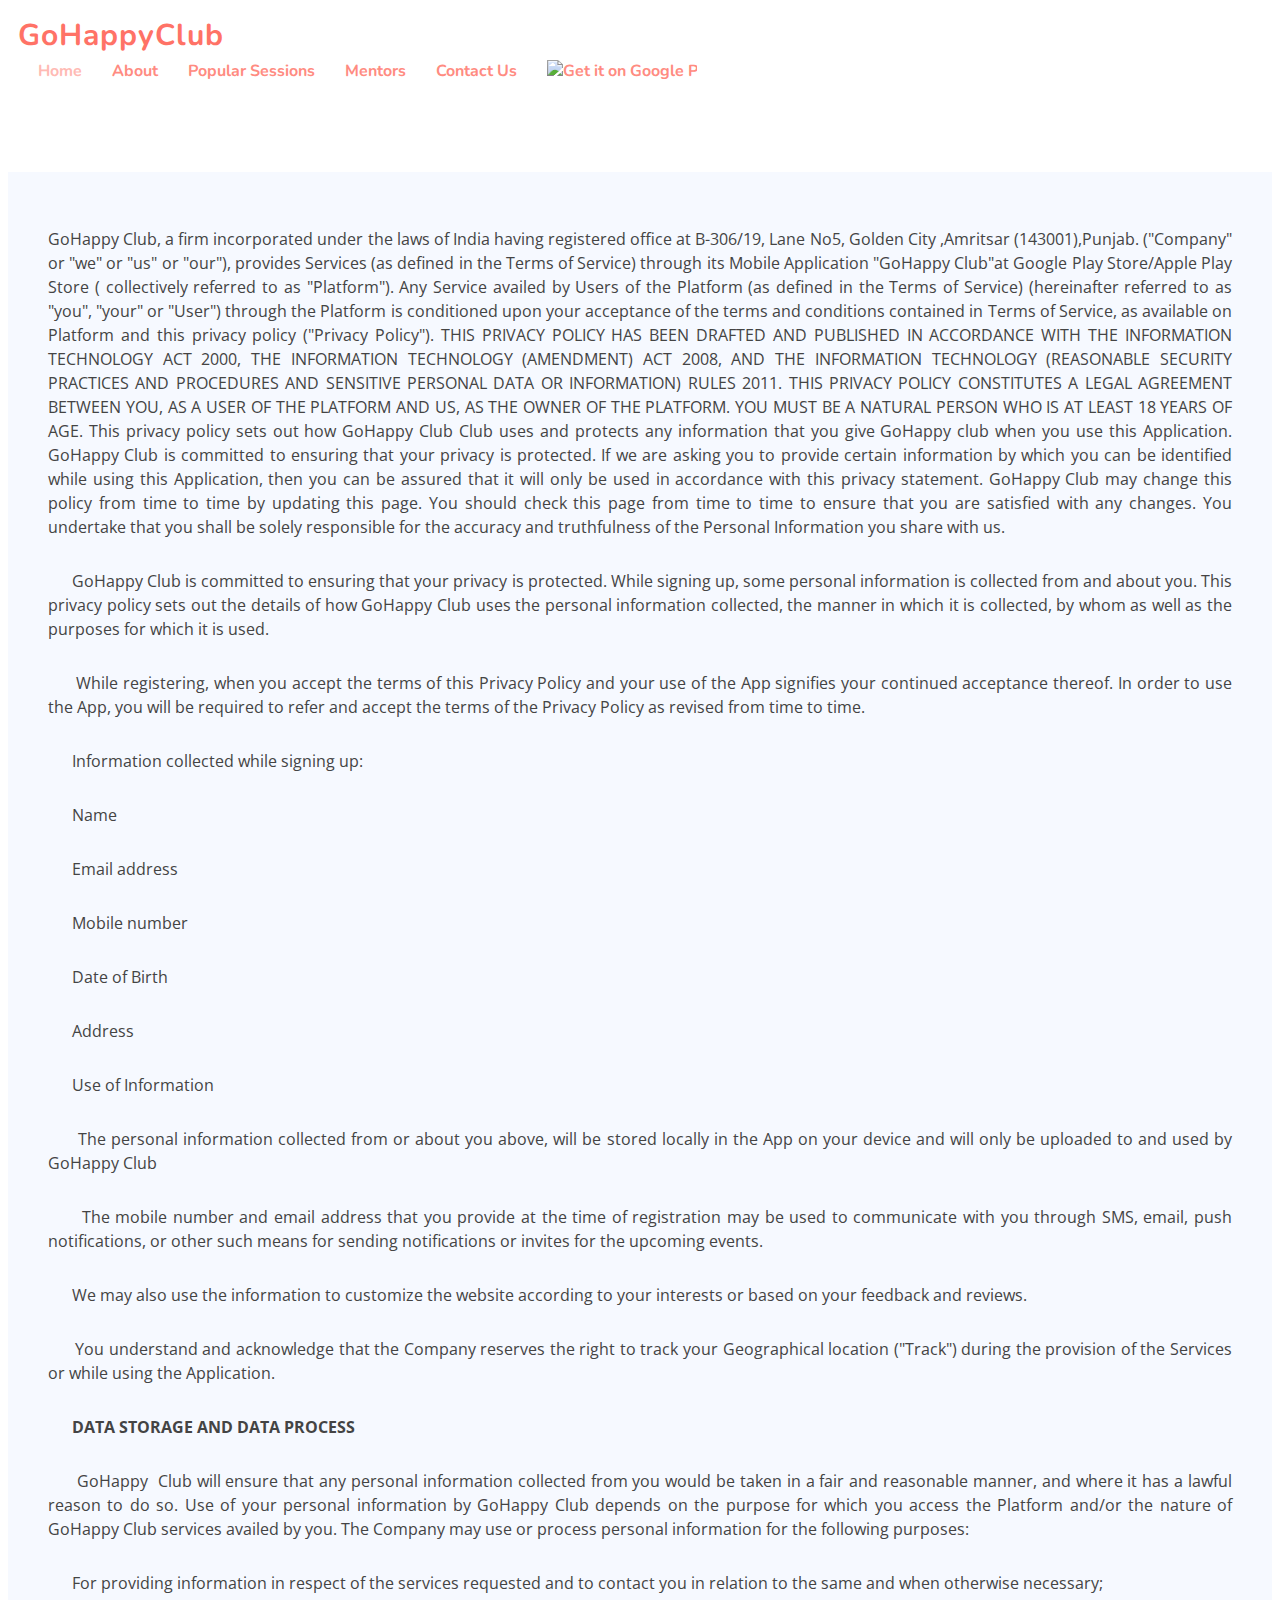
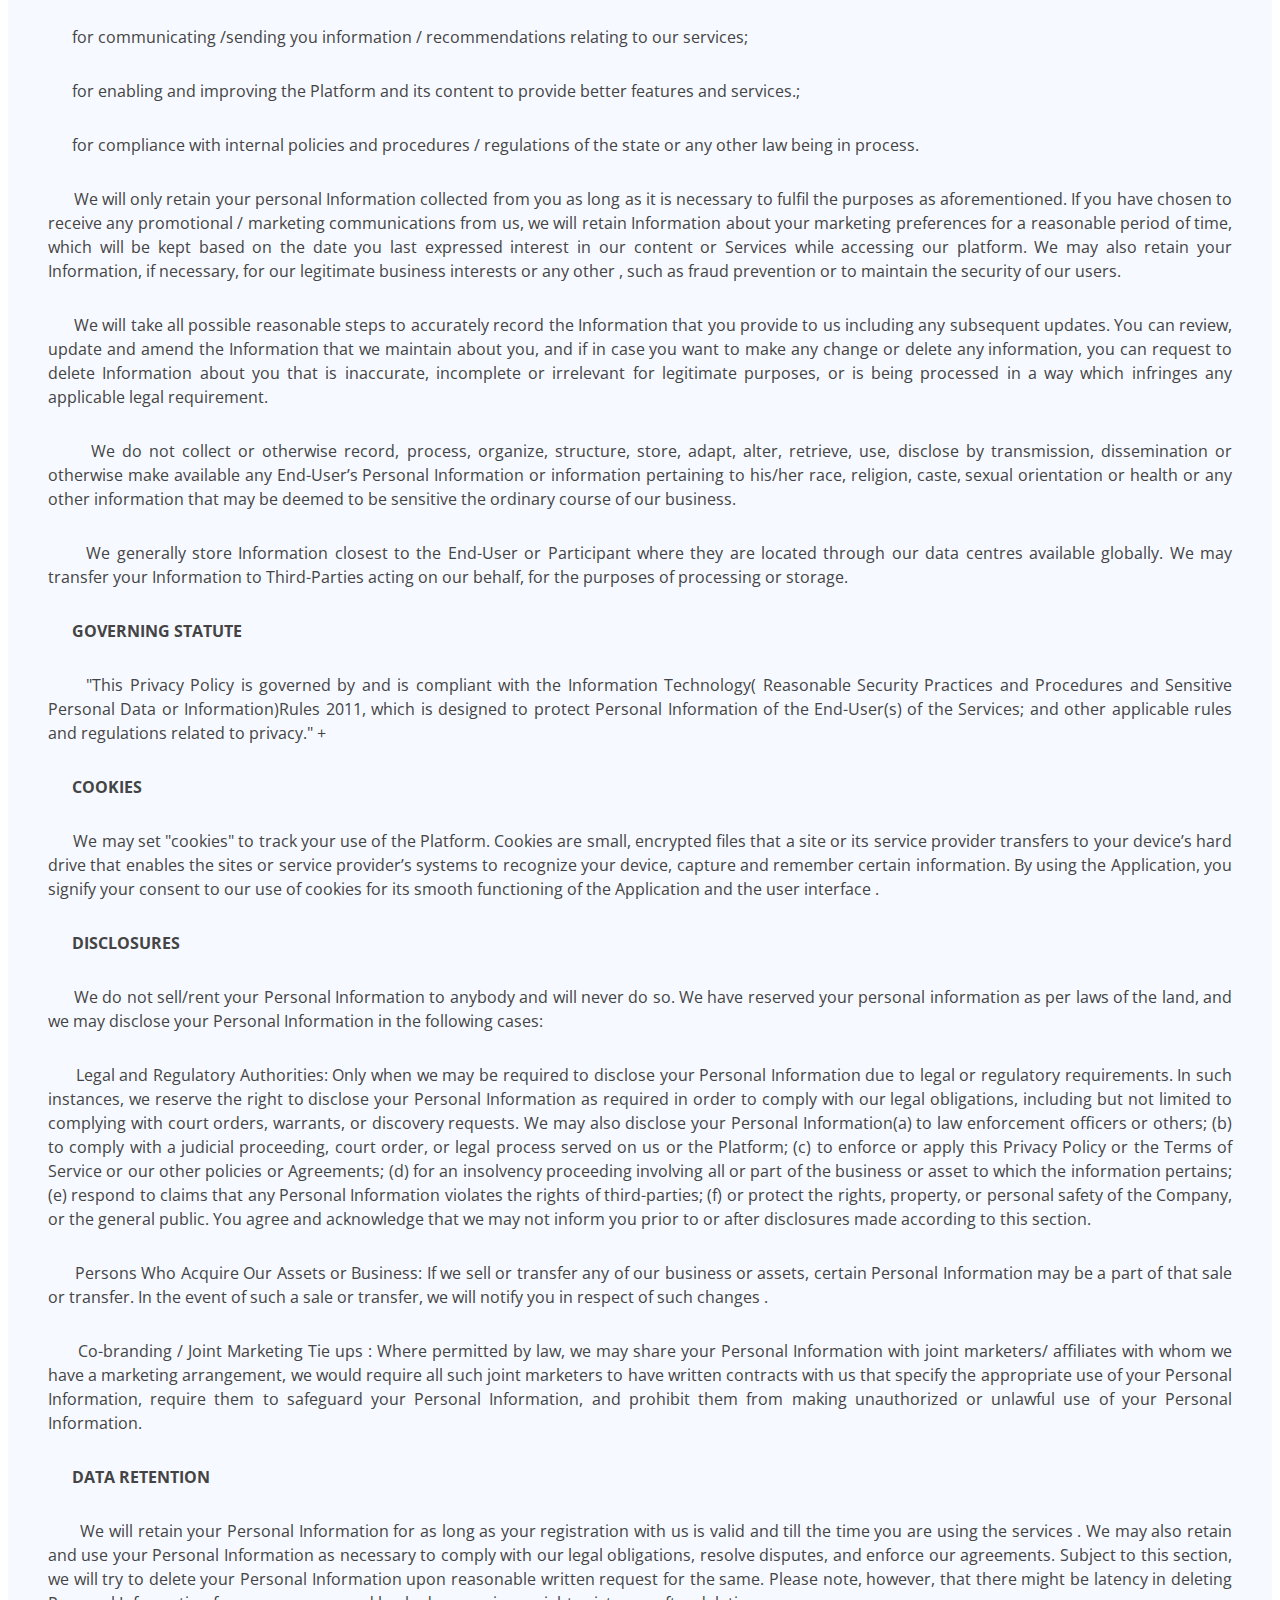
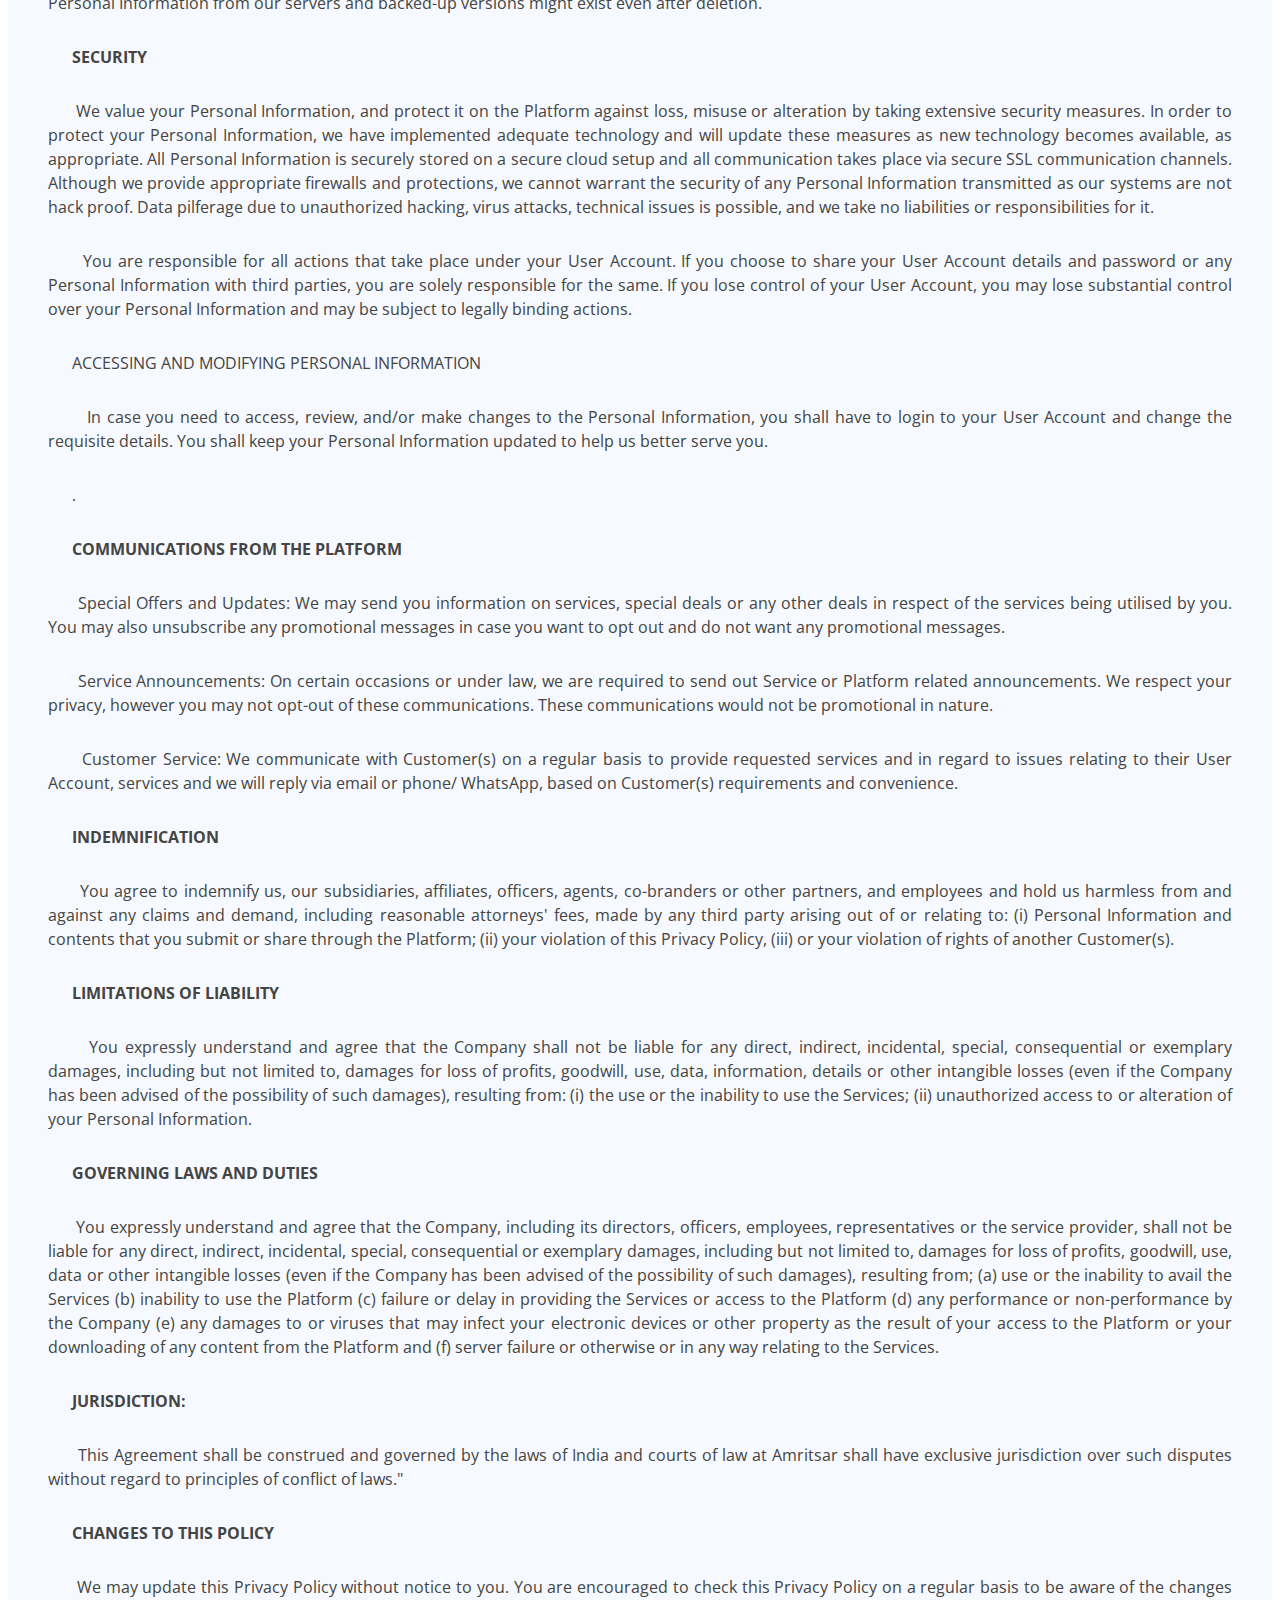
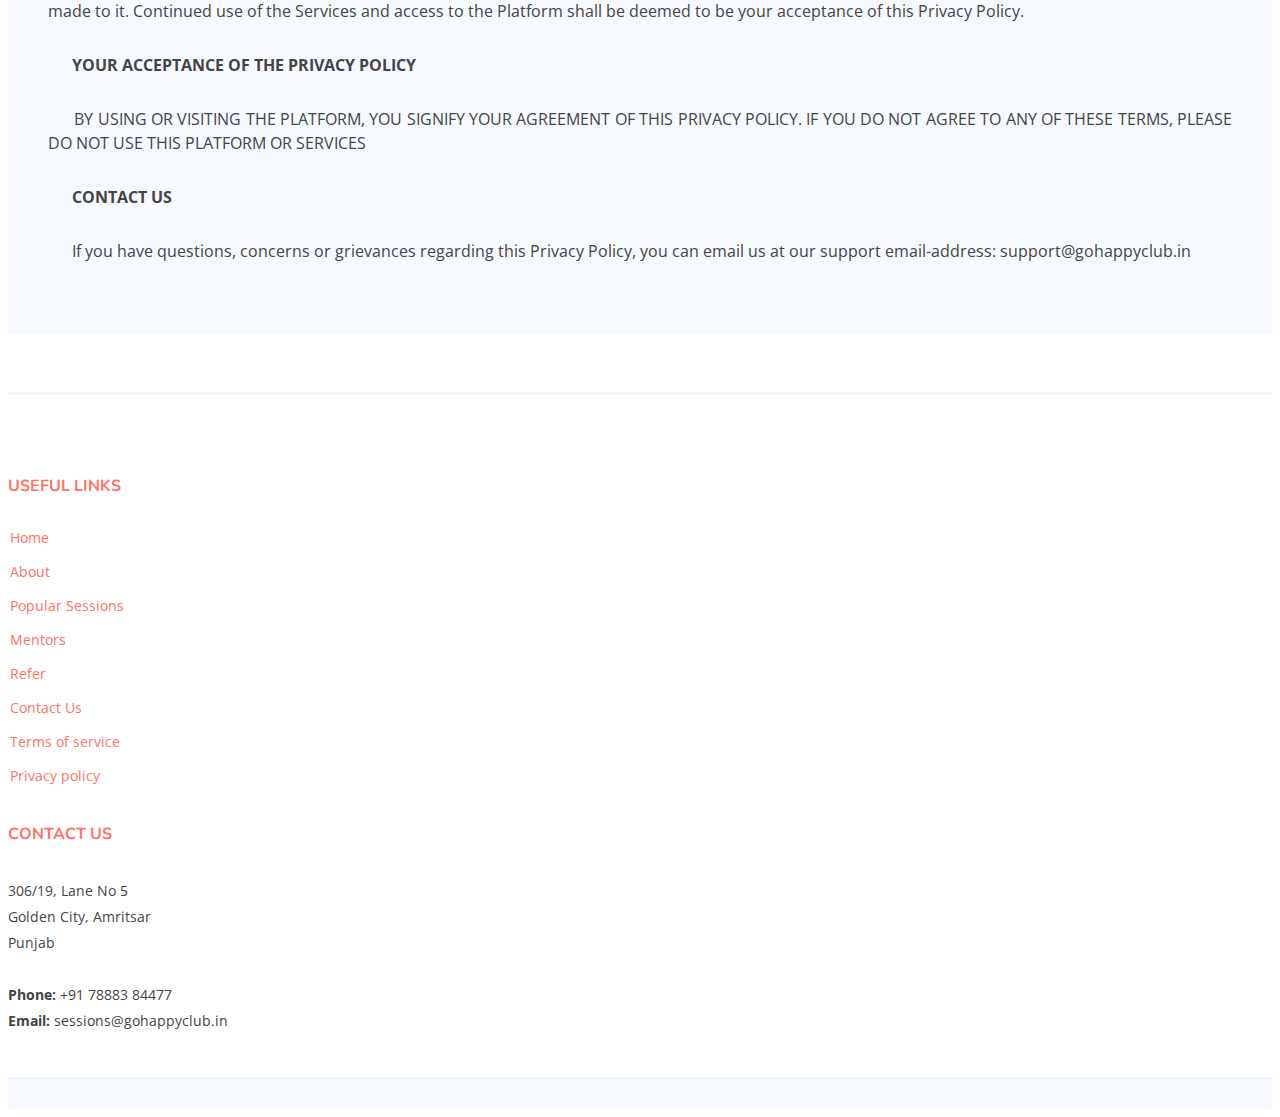
==== privacypolicy.html @ d71b5aec "added 2 pages for terms and conditions and privacy policy" ====
<!DOCTYPE html>
<html lang="en">

<head>
  <meta charset="utf-8">
  <meta content="width=device-width, initial-scale=1.0" name="viewport">

  <title>GoHappyClub</title>
  <meta content="GoHappyClub is an initiative with a vision to make happiest community of senior citizens. Our mission is to make senior citizens productive and engaged in their second innings of their lives. We empower them through Live Sessions in three different categories: Fun: Tambola, Antakshiri, Quizzes. Learning: Mobile Learning, Singing, Health, Art and Craft. Fitness: Diet, Yoga, Dance, Mental Health and many more to help them find joy and happiness in this modern and technological era." name="description">

  <meta content="" name="keywords">

  <!-- Favicons -->
  <link href="assets/img/GoHappylogo.png" rel="icon"">
  <link href="assets/img/apple-touch-icon.png" rel="apple-touch-icon">

  <!-- Google Fonts -->
  <link href="https://fonts.googleapis.com/css?family=Open+Sans:300,300i,400,400i,600,600i,700,700i|Nunito:300,300i,400,400i,600,600i,700,700i|Poppins:300,300i,400,400i,500,500i,600,600i,700,700i" rel="stylesheet">

  <!-- Vendor CSS Files -->
  <link href="assets/vendor/aos/aos.css" rel="stylesheet">
  <link href="assets/vendor/bootstrap/css/bootstrap.min.css" rel="stylesheet">
  <link href="assets/vendor/bootstrap-icons/bootstrap-icons.css" rel="stylesheet">
  <link href="assets/vendor/glightbox/css/glightbox.min.css" rel="stylesheet">
  <link href="assets/vendor/remixicon/remixicon.css" rel="stylesheet">
  <link href="assets/vendor/swiper/swiper-bundle.min.css" rel="stylesheet">

  <!-- Template Main CSS File -->
  <link href="assets/css/style.css" rel="stylesheet">

  <!-- =======================================================
  * Template Name: FlexStart - v1.9.0
  * Template URL: https://bootstrapmade.com/flexstart-bootstrap-startup-template/
  * Author: BootstrapMade.com
  * License: https://bootstrapmade.com/license/
  ======================================================== -->
</head>

<body>

  <!-- ======= Header ======= -->
  <header id="header" class="header fixed-top">
    <div class="container-fluid container-xl d-flex align-items-center justify-content-between">

      <a href="index.html" class="logo d-flex align-items-center">
        <img src="assets/img/GoHappylogo.png" alt="">
        <span>GoHappyClub</span>
      </a>

      <nav id="navbar" class="navbar">
        <ul>
          <li><a class="nav-link scrollto active" href="#hero">Home</a></li>
          <li><a class="nav-link scrollto" href="#about">About</a></li>
          <li><a class="nav-link scrollto" href="#popular-sessions">Popular Sessions</a></li>
          <!--<li><a class="nav-link scrollto" href="#upcoming-sessions">Upcoming Sessions</a></li>-->
          <!--<li><a class="nav-link scrollto" href="#portfolio">Portfolio</a></li>-->
          <li><a class="nav-link scrollto" href="#mentor">Mentors</a></li>
          <!-- <li><a class="nav-link scrollto" href="#testimonials">Testimonials</a></li> -->
          <li><a class="nav-link scrollto" href="#contact">Contact Us</a></li>
          <li><a target="__blank" href='https://play.google.com/store/apps/details?id=com.gohappyclient&hl=en_CA&gl=US&pcampaignid=pcampaignidMKT-Other-global-all-co-prtnr-py-PartBadge-Mar2515-1'><img alt='Get it on Google Play' width="150"  src='https://play.google.com/intl/en_us/badges/static/images/badges/en_badge_web_generic.png'/></a></li>
          <!--<li><a href="blog.html">Blog</a></li>
          <li class="dropdown"><a href="#"><span>Drop Down</span> <i class="bi bi-chevron-down"></i></a>
            <ul>
              <li><a href="#">Drop Down 1</a></li>
              <li class="dropdown"><a href="#"><span>Deep Drop Down</span> <i class="bi bi-chevron-right"></i></a>
                <ul>
                  <li><a href="#">Deep Drop Down 1</a></li>
                  <li><a href="#">Deep Drop Down 2</a></li>
                  <li><a href="#">Deep Drop Down 3</a></li>
                  <li><a href="#">Deep Drop Down 4</a></li>
                  <li><a href="#">Deep Drop Down 5</a></li>
                </ul>
              </li>
              <li><a href="#">Drop Down 2</a></li>
              <li><a href="#">Drop Down 3</a></li>
              <li><a href="#">Drop Down 4</a></li>
            </ul>
          </li>
          <li><a class="nav-link scrollto" href="#contact">Contact</a></li>
          <li><a class="getstarted scrollto" href="#about">Get Started</a></li>-->
        </ul>
        <i class="bi bi-list mobile-nav-toggle"></i>
      </nav><!-- .navbar -->

    </div>
  </header><!-- End Header -->

  <!-- ======= Hero Section ======= -->
  <main id="main">
    <!-- ======= About Section ======= -->
    <section id="about" class="about">

      <div class="container" data-aos="fade-up">
        <div class="row gx-0">

            <div class="content">
              <p style="text-align:justify">GoHappy Club, a firm incorporated under the laws of India having registered office at B-306/19, Lane No5, Golden City ,Amritsar (143001),Punjab. (&quot;Company&quot; or &quot;we&quot; or &quot;us&quot; or &quot;our&quot;), provides Services (as defined in the Terms of Service) through its Mobile Application &quot;GoHappy Club&quot;at Google Play Store/Apple Play Store ( collectively referred to as &quot;Platform&quot;). Any Service availed by Users of the Platform (as defined in the Terms of Service) (hereinafter referred to as &quot;you&quot;, &quot;your&quot; or &quot;User&quot;) through the Platform is conditioned upon your acceptance of the terms and conditions contained in Terms of Service, as available on Platform and this privacy policy (&quot;Privacy Policy&quot;). THIS PRIVACY POLICY HAS BEEN DRAFTED AND PUBLISHED IN ACCORDANCE WITH THE INFORMATION TECHNOLOGY ACT 2000, THE INFORMATION TECHNOLOGY (AMENDMENT) ACT 2008, AND THE INFORMATION TECHNOLOGY (REASONABLE SECURITY PRACTICES AND PROCEDURES AND SENSITIVE PERSONAL DATA OR INFORMATION) RULES 2011. THIS PRIVACY POLICY CONSTITUTES A LEGAL AGREEMENT BETWEEN YOU, AS A USER OF THE PLATFORM AND US, AS THE OWNER OF THE PLATFORM. YOU MUST BE A NATURAL PERSON WHO IS AT LEAST 18 YEARS OF AGE. This privacy policy sets out how GoHappy Club Club uses and protects any information that you give GoHappy club when you use this Application. GoHappy Club is committed to ensuring that your privacy is protected. If we are asking you to provide certain information by which you can be identified while using this Application, then you can be assured that it will only be used in accordance with this privacy statement. GoHappy Club may change this policy from time to time by updating this page. You should check this page from time to time to ensure that you are satisfied with any changes. You undertake that you shall be solely responsible for the accuracy and truthfulness of the Personal Information you share with us.</p>

              <p style="text-align:justify">&nbsp; &nbsp; &nbsp; GoHappy Club is committed to ensuring that your privacy is protected. While signing up, some personal information is collected from and about you. This privacy policy sets out the details of how GoHappy Club uses the personal information collected, the manner in which it is collected, by whom as well as the purposes for which it is used.</p>
              
              <p style="text-align:justify">&nbsp; &nbsp; &nbsp; While registering, when you accept the terms of this Privacy Policy and your use of the App signifies your continued acceptance thereof. In order to use the App, you will be required to refer and accept the terms of the Privacy Policy as revised from time to time.</p>
              
              <p style="text-align:justify">&nbsp; &nbsp; &nbsp; Information collected while signing up:</p>
              
              <p style="text-align:justify">&nbsp; &nbsp; &nbsp; Name</p>
              
              <p style="text-align:justify">&nbsp; &nbsp; &nbsp; Email address</p>
              
              <p style="text-align:justify">&nbsp; &nbsp; &nbsp; Mobile number</p>
              
              <p style="text-align:justify">&nbsp; &nbsp; &nbsp; Date of Birth</p>
              
              <p style="text-align:justify">&nbsp; &nbsp; &nbsp; Address</p>
              
              <p style="text-align:justify">&nbsp; &nbsp; &nbsp; Use of Information</p>
              
              <p style="text-align:justify">&nbsp; &nbsp; &nbsp; The personal information collected from or about you above, will be stored locally in the App on your device and will only be uploaded to and used by GoHappy Club</p>
              
              <p style="text-align:justify">&nbsp; &nbsp; &nbsp; The mobile number and email address that you provide at the time of registration may be used to communicate with you through SMS, email, push notifications, or other such means for sending notifications or invites for the upcoming events.</p>
              
              <p style="text-align:justify">&nbsp; &nbsp; &nbsp; We may also use the information to customize the website according to your interests or based on your feedback and reviews.</p>
              
              <p style="text-align:justify">&nbsp; &nbsp; &nbsp; You understand and acknowledge that the Company reserves the right to track your Geographical location (&quot;Track&quot;) during the provision of the Services or while using the Application.</p>
              
              <p style="text-align:justify">&nbsp; &nbsp; &nbsp; <strong>DATA STORAGE AND DATA PROCESS</strong></p>
              
              <p style="text-align:justify">&nbsp; &nbsp; &nbsp; GoHappy &nbsp;Club will ensure that any personal information collected from you would be taken in a fair and reasonable manner, and where it has a lawful reason to do so. Use of your personal information by GoHappy Club depends on the purpose for which you access the Platform and/or the nature of GoHappy Club services availed by you. The Company may use or process personal information for the following purposes:</p>
              
              <p style="text-align:justify">&nbsp; &nbsp; &nbsp; For providing information in respect of the services requested and to contact you in relation to the same and when otherwise necessary;</p>
              
              <p style="text-align:justify">&nbsp; &nbsp; &nbsp; for communicating /sending you information / recommendations relating to our services;</p>
              
              <p style="text-align:justify">&nbsp; &nbsp; &nbsp; for enabling and improving the Platform and its content to provide better features and services.;</p>
              
              <p style="text-align:justify">&nbsp; &nbsp; &nbsp; for compliance with internal policies and procedures / regulations of the state or any other law being in process.</p>
              
              <p style="text-align:justify">&nbsp; &nbsp; &nbsp; We will only retain your personal Information collected from you as long as it is necessary to fulfil the purposes as aforementioned. If you have chosen to receive any promotional / marketing communications from us, we will retain Information about your marketing preferences for a reasonable period of time, which will be kept based on the date you last expressed interest in our content or Services while accessing our platform. We may also retain your Information, if necessary, for our legitimate business interests or any other , such as fraud prevention or to maintain the security of our users.</p>
              
              <p style="text-align:justify">&nbsp; &nbsp; &nbsp; We will take all possible reasonable steps to accurately record the Information that you provide to us including any subsequent updates. You can review, update and amend the Information that we maintain about you, and if in case you want to make any change or delete any information, you can request to delete Information about you that is inaccurate, incomplete or irrelevant for legitimate purposes, or is being processed in a way which infringes any applicable legal requirement.</p>
              
              <p style="text-align:justify">&nbsp; &nbsp; &nbsp; We do not collect or otherwise record, process, organize, structure, store, adapt, alter, retrieve, use, disclose by transmission, dissemination or otherwise make available any End-User&rsquo;s Personal Information or information pertaining to his/her race, religion, caste, sexual orientation or health or any other information that may be deemed to be sensitive the ordinary course of our business.</p>
              
              <p style="text-align:justify">&nbsp; &nbsp; &nbsp; We generally store Information closest to the End-User or Participant where they are located through our data centres available globally. We may transfer your Information to Third-Parties acting on our behalf, for the purposes of processing or storage.</p>
              
              <p style="text-align:justify">&nbsp; &nbsp; &nbsp; <strong>GOVERNING STATUTE</strong></p>
              
              <p style="text-align:justify">&nbsp; &nbsp; &nbsp; &quot;This Privacy Policy is governed by and is compliant with the Information Technology( Reasonable Security Practices and Procedures and Sensitive Personal Data or Information)Rules 2011, which is designed to protect Personal Information of the End-User(s) of the Services; and other applicable rules and regulations related to privacy.&quot; +</p>
              
              <p style="text-align:justify">&nbsp; &nbsp; &nbsp; <strong>COOKIES</strong></p>
              
              <p style="text-align:justify">&nbsp; &nbsp; &nbsp; We may set &quot;cookies&quot; to track your use of the Platform. Cookies are small, encrypted files that a site or its service provider transfers to your device&rsquo;s hard drive that enables the sites or service provider&rsquo;s systems to recognize your device, capture and remember certain information. By using the Application, you signify your consent to our use of cookies for its smooth functioning of the Application and the user interface .</p>
              
              <p style="text-align:justify">&nbsp; &nbsp; &nbsp; <strong>DISCLOSURES</strong></p>
              
              <p style="text-align:justify">&nbsp; &nbsp; &nbsp; We do not sell/rent your Personal Information to anybody and will never do so. We have reserved your personal information as per laws of the land, and we may disclose your Personal Information in the following cases:</p>
              
              <p style="text-align:justify">&nbsp; &nbsp; &nbsp; Legal and Regulatory Authorities: Only when we may be required to disclose your Personal Information due to legal or regulatory requirements. In such instances, we reserve the right to disclose your Personal Information as required in order to comply with our legal obligations, including but not limited to complying with court orders, warrants, or discovery requests. We may also disclose your Personal Information(a) to law enforcement officers or others; (b) to comply with a judicial proceeding, court order, or legal process served on us or the Platform; (c) to enforce or apply this Privacy Policy or the Terms of Service or our other policies or Agreements; (d) for an insolvency proceeding involving all or part of the business or asset to which the information pertains; (e) respond to claims that any Personal Information violates the rights of third-parties; (f) or protect the rights, property, or personal safety of the Company, or the general public. You agree and acknowledge that we may not inform you prior to or after disclosures made according to this section.</p>
              
              <p style="text-align:justify">&nbsp; &nbsp; &nbsp; Persons Who Acquire Our Assets or Business: If we sell or transfer any of our business or assets, certain Personal Information may be a part of that sale or transfer. In the event of such a sale or transfer, we will notify you in respect of such changes .</p>
              
              <p style="text-align:justify">&nbsp; &nbsp; &nbsp; Co-branding / Joint Marketing Tie ups : Where permitted by law, we may share your Personal Information with joint marketers/ affiliates with whom we have a marketing arrangement, we would require all such joint marketers to have written contracts with us that specify the appropriate use of your Personal Information, require them to safeguard your Personal Information, and prohibit them from making unauthorized or unlawful use of your Personal Information.</p>
              
              <p style="text-align:justify">&nbsp; &nbsp; &nbsp; <strong>DATA RETENTION</strong></p>
              
              <p style="text-align:justify">&nbsp; &nbsp; &nbsp; &nbsp;We will retain your Personal Information for as long as your registration with us is valid and till the time you are using the services . We may also retain and use your Personal Information as necessary to comply with our legal obligations, resolve disputes, and enforce our agreements. Subject to this section, we will try to delete your Personal Information upon reasonable written request for the same. Please note, however, that there might be latency in deleting Personal Information from our servers and backed-up versions might exist even after deletion.</p>
              
              <p style="text-align:justify">&nbsp; &nbsp; &nbsp; <strong>SECURITY</strong></p>
              
              <p style="text-align:justify">&nbsp; &nbsp; &nbsp; We value your Personal Information, and protect it on the Platform against loss, misuse or alteration by taking extensive security measures. In order to protect your Personal Information, we have implemented adequate technology and will update these measures as new technology becomes available, as appropriate. All Personal Information is securely stored on a secure cloud setup and all communication takes place via secure SSL communication channels. Although we provide appropriate firewalls and protections, we cannot warrant the security of any Personal Information transmitted as our systems are not hack proof. Data pilferage due to unauthorized hacking, virus attacks, technical issues is possible, and we take no liabilities or responsibilities for it.</p>
              
              <p style="text-align:justify">&nbsp; &nbsp; &nbsp; You are responsible for all actions that take place under your User Account. If you choose to share your User Account details and password or any Personal Information with third parties, you are solely responsible for the same. If you lose control of your User Account, you may lose substantial control over your Personal Information and may be subject to legally binding actions.</p>
              
              <p style="text-align:justify">&nbsp; &nbsp; &nbsp; ACCESSING AND MODIFYING PERSONAL INFORMATION</p>
              
              <p style="text-align:justify">&nbsp; &nbsp; &nbsp; &nbsp;In case you need to access, review, and/or make changes to the Personal Information, you shall have to login to your User Account and change the requisite details. You shall keep your Personal Information updated to help us better serve you.</p>
              
              <p style="text-align:justify">&nbsp; &nbsp; &nbsp; .</p>
              
              <p style="text-align:justify">&nbsp; &nbsp; &nbsp; <strong>COMMUNICATIONS FROM THE PLATFORM</strong></p>
              
              <p style="text-align:justify">&nbsp; &nbsp; &nbsp; Special Offers and Updates: We may send you information on services, special deals or any other deals in respect of the services being utilised by you. You may also unsubscribe any promotional messages in case you want to opt out and do not want any promotional messages.</p>
              
              <p style="text-align:justify">&nbsp; &nbsp; &nbsp; Service Announcements: On certain occasions or under law, we are required to send out Service or Platform related announcements. We respect your privacy, however you may not opt-out of these communications. These communications would not be promotional in nature.</p>
              
              <p style="text-align:justify">&nbsp; &nbsp; &nbsp; Customer Service: We communicate with Customer(s) on a regular basis to provide requested services and in regard to issues relating to their User Account, services and we will reply via email or phone/ WhatsApp, based on Customer(s) requirements and convenience.</p>
              
              <p style="text-align:justify">&nbsp; &nbsp; &nbsp; <strong>INDEMNIFICATION</strong></p>
              
              <p style="text-align:justify">&nbsp; &nbsp; &nbsp; You agree to indemnify us, our subsidiaries, affiliates, officers, agents, co-branders or other partners, and employees and hold us harmless from and against any claims and demand, including reasonable attorneys&#39; fees, made by any third party arising out of or relating to: (i) Personal Information and contents that you submit or share through the Platform; (ii) your violation of this Privacy Policy, (iii) or your violation of rights of another Customer(s).</p>
              
              <p style="text-align:justify">&nbsp; &nbsp; &nbsp; <strong>LIMITATIONS OF LIABILITY</strong></p>
              
              <p style="text-align:justify">&nbsp; &nbsp; &nbsp; You expressly understand and agree that the Company shall not be liable for any direct, indirect, incidental, special, consequential or exemplary damages, including but not limited to, damages for loss of profits, goodwill, use, data, information, details or other intangible losses (even if the Company has been advised of the possibility of such damages), resulting from: (i) the use or the inability to use the Services; (ii) unauthorized access to or alteration of your Personal Information.</p>
              
              <p style="text-align:justify">&nbsp; &nbsp; &nbsp; <strong>GOVERNING LAWS AND DUTIES</strong></p>
              
              <p style="text-align:justify">&nbsp; &nbsp; &nbsp; You expressly understand and agree that the Company, including its directors, officers, employees, representatives or the service provider, shall not be liable for any direct, indirect, incidental, special, consequential or exemplary damages, including but not limited to, damages for loss of profits, goodwill, use, data or other intangible losses (even if the Company has been advised of the possibility of such damages), resulting from; (a) use or the inability to avail the Services (b) inability to use the Platform (c) failure or delay in providing the Services or access to the Platform (d) any performance or non-performance by the Company (e) any damages to or viruses that may infect your electronic devices or other property as the result of your access to the Platform or your downloading of any content from the Platform and (f) server failure or otherwise or in any way relating to the Services.</p>
              
              <p style="text-align:justify">&nbsp; &nbsp; &nbsp; <strong>JURISDICTION:</strong></p>
              
              <p style="text-align:justify">&nbsp; &nbsp; &nbsp; This Agreement shall be construed and governed by the laws of India and courts of law at Amritsar shall have exclusive jurisdiction over such disputes without regard to principles of conflict of laws.&quot;</p>
              
              <p style="text-align:justify">&nbsp; &nbsp; &nbsp; <strong>CHANGES TO THIS POLICY</strong></p>
              
              <p style="text-align:justify">&nbsp; &nbsp; &nbsp; We may update this Privacy Policy without notice to you. You are encouraged to check this Privacy Policy on a regular basis to be aware of the changes made to it. Continued use of the Services and access to the Platform shall be deemed to be your acceptance of this Privacy Policy.</p>
              
              <p style="text-align:justify">&nbsp; &nbsp; &nbsp; <strong>YOUR ACCEPTANCE OF THE PRIVACY POLICY</strong></p>
              
              <p style="text-align:justify">&nbsp; &nbsp; &nbsp; BY USING OR VISITING THE PLATFORM, YOU SIGNIFY YOUR AGREEMENT OF THIS PRIVACY POLICY. IF YOU DO NOT AGREE TO ANY OF THESE TERMS, PLEASE DO NOT USE THIS PLATFORM OR SERVICES</p>
              
              <p style="text-align:justify">&nbsp; &nbsp; &nbsp; <strong>CONTACT US</strong></p>
              
              <p style="text-align:justify">&nbsp; &nbsp; &nbsp; If you have questions, concerns or grievances regarding this Privacy Policy, you can email us at our support email-address: support@gohappyclub.in</p>
              
  
              <div class="text-center text-lg-start">
                <!-- <a href="#" class="btn-read-more d-inline-flex align-items-center justify-content-center align-self-center">
                  <span>Read More</span> -->
                  <!-- <i class="bi bi-arrow-right"></i> -->
                </a>
              </div>
            </div>


        </div>
      </div>

    </section><!-- End About Section -->
    </main>

  
  <!-- ======= Footer ======= -->
  <footer id="footer" class="footer">

    <!--<div class="footer-newsletter">
      <div class="container">
        <div class="row justify-content-center">
          <div class="col-lg-12 text-center">
            <h4>Our Newsletter</h4>
            <p>Tamen quem nulla quae legam multos aute sint culpa legam noster magna</p>
          </div>
          <div class="col-lg-6">
            <form action="" method="post">
              <input type="email" name="email"><input type="submit" value="Subscribe">
            </form>
          </div>
        </div>
      </div>
    </div>-->

    <div class="footer-top">
      <div class="container">
        <div class="row gy-2">
            <!--<div class="col-lg-5 col-md-12 footer-info">
            <a href="index.html" class="logo d-flex align-items-center">
              <img src="assets/img/logo.png" alt="">
              <span>FlexStart</span>
            </a>
            <p>Cras fermentum odio eu feugiat lide par naso tierra. Justo eget nada terra videa magna derita valies darta donna mare fermentum iaculis eu non diam phasellus.</p>
            <div class="social-links mt-3">
              <a href="#" class="twitter"><i class="bi bi-twitter"></i></a>
              <a href="#" class="facebook"><i class="bi bi-facebook"></i></a>
              <a href="#" class="instagram"><i class="bi bi-instagram"></i></a>
              <a href="#" class="linkedin"><i class="bi bi-linkedin"></i></a>
            </div>
          </div>-->

          <div class="col-lg-4 col-6 footer-links">
            <h4>Useful Links</h4>
            <ul>
              <li><i class="bi bi-chevron-right"></i> <a href="#hero">Home</a></li>
              <li><i class="bi bi-chevron-right"></i> <a href="#about">About</a></li>
              <li><i class="bi bi-chevron-right"></i> <a href="#popular-sessions">Popular Sessions</a></li>
              <li><i class="bi bi-chevron-right"></i> <a href="#mentor">Mentors</a></li>
              <!-- useful-links  refer -->
              <li><i class="bi bi-chevron-right"></i> <a href="#useful-links">Refer</a></li>  
              <li><i class="bi bi-chevron-right"></i> <a href="#contact">Contact Us</a></li>
              <li><i class="bi bi-chevron-right"></i> <a href="">Terms of service</a></li>
              <li><i class="bi bi-chevron-right"></i> <a href="#">Privacy policy</a></li>
            </ul>
          </div>

          <!--<div class="col-lg-2 col-6 footer-links">
            <h4>Our Services</h4>
            <ul>
              <li><i class="bi bi-chevron-right"></i> <a href="#">Web Design</a></li>
              <li><i class="bi bi-chevron-right"></i> <a href="#">Web Development</a></li>
              <li><i class="bi bi-chevron-right"></i> <a href="#">Product Management</a></li>
              <li><i class="bi bi-chevron-right"></i> <a href="#">Marketing</a></li>
              <li><i class="bi bi-chevron-right"></i> <a href="#">Graphic Design</a></li>
            </ul>
          </div>-->

          <div class="col-lg-5 col-md-12 footer-contact text-center text-md-start">
            <h4>Contact Us</h4>
            <p>
              306/19, Lane No 5 <br>
              Golden City, Amritsar<br>
              Punjab <br><br>
              <strong>Phone:</strong> +91 78883 84477<br>
              <strong>Email:</strong> sessions@gohappyclub.in<br>
            </p>

          </div>

        </div>
      </div>
    </div>

    <!--<div class="container">
      <div class="copyright">
        &copy; Copyright <strong><span>FlexStart</span></strong>. All Rights Reserved
      </div>
      <div class="credits">
    
        Designed by <a href="https://bootstrapmade.com/">BootstrapMade</a>
      </div>-->
    </div>
  </footer><!-- End Footer -->

  <a href="#" class="back-to-top d-flex align-items-center justify-content-center"><i class="bi bi-arrow-up-short"></i></a>

  <!-- Vendor JS Files -->
  <script src="assets/vendor/purecounter/purecounter.js"></script>
  <script src="assets/vendor/aos/aos.js"></script>
  <script src="assets/vendor/bootstrap/js/bootstrap.bundle.min.js"></script>
  <script src="assets/vendor/glightbox/js/glightbox.min.js"></script>
  <script src="assets/vendor/isotope-layout/isotope.pkgd.min.js"></script>
  <script src="assets/vendor/swiper/swiper-bundle.min.js"></script>
  <script src="assets/vendor/php-email-form/validate.js"></script>

  <!-- Template Main JS File -->
  <script src="assets/js/main.js"></script>

  <!-- Meta Pixel Code -->
  <script>
    !function(f,b,e,v,n,t,s)
    {if(f.fbq)return;n=f.fbq=function(){n.callMethod?
    n.callMethod.apply(n,arguments):n.queue.push(arguments)};
    if(!f._fbq)f._fbq=n;n.push=n;n.loaded=!0;n.version='2.0';
    n.queue=[];t=b.createElement(e);t.async=!0;
    t.src=v;s=b.getElementsByTagName(e)[0];
    s.parentNode.insertBefore(t,s)}(window, document,'script',
    'https://connect.facebook.net/en_US/fbevents.js');
    fbq('init', '742328843270150');
    fbq('track', 'PageView');
    </script>
    <noscript><img height="1" width="1" style="display:none"
    src="https://www.facebook.com/tr?id=742328843270150&ev=PageView&noscript=1" />
  </noscript>
  <!-- End Meta Pixel Code -->

</body>

</html>
---- assets/css/style.css ----
/**
* Template Name: FlexStart - v1.9.0
* Template URL: https://bootstrapmade.com/flexstart-bootstrap-startup-template/
* Author: BootstrapMade.com
* License: https://bootstrapmade.com/license/
*/

/*--------------------------------------------------------------
# General
--------------------------------------------------------------*/
:root {
  scroll-behavior: smooth;
}

body {
  font-family: "Open Sans", sans-serif;
  color: #444444;
}

a {
  color: #ff9990;
  text-decoration: none;
}

a:hover {
  color: #ffbab4;
  text-decoration: none;
}

h1,
h2,
h3,
h4,
h5,
h6 {
  font-family: "Nunito", sans-serif;
}

/*--------------------------------------------------------------
# Sections
--------------------------------------------------------------*/
section {
  padding: 60px 0;
  overflow: hidden;
}

.section-header {
  text-align: center;
  padding-bottom: 40px;
}
.section-header h2 {
  font-size: 13px;
  letter-spacing: 1px;
  font-weight: 700;
  margin: 0;
  color: #ff9990;
  text-transform: uppercase;
}
.section-header p {
  margin: 10px 0 0 0;
  padding: 0;
  font-size: 38px;
  line-height: 42px;
  font-weight: 700;
  color: #ff7266;
}
@media (max-width: 768px) {
  .section-header p {
    font-size: 28px;
    line-height: 32px;
  }
}

/*--------------------------------------------------------------
# Breadcrumbs
--------------------------------------------------------------*/
.breadcrumbs {
  padding: 15px 0;
  background: #ff7266;
  min-height: 40px;
  margin-top: 82px;
  color: #fff;
}
@media (max-width: 992px) {
  .breadcrumbs {
    margin-top: 57px;
  }
}
.breadcrumbs h2 {
  font-size: 28px;
  font-weight: 500;
}
.breadcrumbs ol {
  display: flex;
  flex-wrap: wrap;
  list-style: none;
  padding: 0 0 10px 0;
  margin: 0;
  font-size: 14px;
}
.breadcrumbs ol a {
  color: #fff;
  transition: 0.3s;
}
.breadcrumbs ol a:hover {
  text-decoration: underline;
}
.breadcrumbs ol li + li {
  padding-left: 10px;
}
.breadcrumbs ol li + li::before {
  display: inline-block;
  padding-right: 10px;
  color: #ffbab4;
  content: "/";
}

/*--------------------------------------------------------------
# Back to top button
--------------------------------------------------------------*/
.back-to-top {
  position: fixed;
  visibility: hidden;
  opacity: 0;
  right: 15px;
  bottom: 15px;
  z-index: 99999;
  background: #ff9990;
  width: 40px;
  height: 40px;
  border-radius: 4px;
  transition: all 0.4s;
}
.back-to-top i {
  font-size: 24px;
  color: #fff;
  line-height: 0;
}
.back-to-top:hover {
  background: #ffbab4;
  color: #fff;
}
.back-to-top.active {
  visibility: visible;
  opacity: 1;
}

/*--------------------------------------------------------------
# Disable aos animation delay on mobile devices
--------------------------------------------------------------*/
@media screen and (max-width: 768px) {
  [data-aos-delay] {
    transition-delay: 0 !important;
  }
}
/*--------------------------------------------------------------
# Header
--------------------------------------------------------------*/
.header {
  transition: all 0.5s;
  z-index: 997;
  padding: 20px 0;
}
.header.header-scrolled {
  background: #fff;
  padding: 15px 0;
  box-shadow: 0px 2px 20px rgba(1, 41, 112, 0.1);
}
.header .logo {
  line-height: 0;
}
.header .logo img {
  max-height: 40px;
  margin-right: 6px;
}
.header .logo span {
  font-size: 30px;
  font-weight: 700;
  letter-spacing: 1px;
  color: #ff7266;
  font-family: "Nunito", sans-serif;
  margin-top: 3px;
}

/*--------------------------------------------------------------
# Navigation Menu
--------------------------------------------------------------*/
/**
* Desktop Navigation 
*/
.navbar {
  padding: 0;
}
.navbar ul {
  margin: 0;
  padding: 0;
  display: flex;
  list-style: none;
  align-items: center;
}
.navbar li {
  position: relative;
}
.navbar a,
.navbar a:focus {
  display: flex;
  align-items: center;
  justify-content: space-between;
  padding: 10px 0 10px 30px;
  font-family: "Nunito", sans-serif;
  font-size: 16px;
  font-weight: 700;
  color: #ff8b81;
  white-space: nowrap;
  transition: 0.3s;
}
.navbar a i,
.navbar a:focus i {
  font-size: 12px;
  line-height: 0;
  margin-left: 5px;
}
.navbar a:hover,
.navbar .active,
.navbar .active:focus,
.navbar li:hover > a {
  color: #ffbab4;
}
.navbar .getstarted,
.navbar .getstarted:focus {
  background: #ffbab4;
  padding: 8px 20px;
  margin-left: 30px;
  border-radius: 4px;
  color: #fff;
}
.navbar .getstarted:hover,
.navbar .getstarted:focus:hover {
  color: #fff;
  background: #ff8b81;
}
.navbar .dropdown ul {
  display: block;
  position: absolute;
  left: 14px;
  top: calc(100% + 30px);
  margin: 0;
  padding: 10px 0;
  z-index: 99;
  opacity: 0;
  visibility: hidden;
  background: #fff;
  box-shadow: 0px 0px 30px rgba(127, 137, 161, 0.25);
  transition: 0.3s;
  border-radius: 4px;
}
.navbar .dropdown ul li {
  min-width: 200px;
}
.navbar .dropdown ul a {
  padding: 10px 20px;
  font-size: 15px;
  text-transform: none;
  font-weight: 600;
}
.navbar .dropdown ul a i {
  font-size: 12px;
}
.navbar .dropdown ul a:hover,
.navbar .dropdown ul .active:hover,
.navbar .dropdown ul li:hover > a {
  color: #ff8b81;
}
.navbar .dropdown:hover > ul {
  opacity: 1;
  top: 100%;
  visibility: visible;
}
.navbar .dropdown .dropdown ul {
  top: 0;
  left: calc(100% - 30px);
  visibility: hidden;
}
.navbar .dropdown .dropdown:hover > ul {
  opacity: 1;
  top: 0;
  left: 100%;
  visibility: visible;
}
@media (max-width: 1366px) {
  .navbar .dropdown .dropdown ul {
    left: -90%;
  }
  .navbar .dropdown .dropdown:hover > ul {
    left: -100%;
  }
}

/**
* Mobile Navigation 
*/
.mobile-nav-toggle {
  color: #ff7266;
  font-size: 28px;
  cursor: pointer;
  display: none;
  line-height: 0;
  transition: 0.5s;
}
.mobile-nav-toggle.bi-x {
  color: #fff;
}

@media (max-width: 991px) {
  .mobile-nav-toggle {
    display: block;
  }

  .navbar ul {
    display: none;
  }
}
.navbar-mobile {
  position: fixed;
  overflow: hidden;
  top: 0;
  right: 0;
  left: 0;
  bottom: 0;
  background: rgba(1, 22, 61, 0.9);
  transition: 0.3s;
}
.navbar-mobile .mobile-nav-toggle {
  position: absolute;
  top: 15px;
  right: 15px;
}
.navbar-mobile ul {
  display: block;
  position: absolute;
  top: 55px;
  right: 15px;
  bottom: 15px;
  left: 15px;
  padding: 10px 0;
  border-radius: 10px;
  background-color: #fff;
  overflow-y: auto;
  transition: 0.3s;
}
.navbar-mobile a,
.navbar-mobile a:focus {
  padding: 10px 20px;
  font-size: 15px;
  color: #012970;
}
.navbar-mobile a:hover,
.navbar-mobile .active,
.navbar-mobile li:hover > a {
  color: #4154f1;
}
.navbar-mobile .getstarted,
.navbar-mobile .getstarted:focus {
  margin: 15px;
}
.navbar-mobile .dropdown ul {
  position: static;
  display: none;
  margin: 10px 20px;
  padding: 10px 0;
  z-index: 99;
  opacity: 1;
  visibility: visible;
  background: #fff;
  box-shadow: 0px 0px 30px rgba(127, 137, 161, 0.25);
}
.navbar-mobile .dropdown ul li {
  min-width: 200px;
}
.navbar-mobile .dropdown ul a {
  padding: 10px 20px;
}
.navbar-mobile .dropdown ul a i {
  font-size: 12px;
}
.navbar-mobile .dropdown ul a:hover,
.navbar-mobile .dropdown ul .active:hover,
.navbar-mobile .dropdown ul li:hover > a {
  color: #4154f1;
}
.navbar-mobile .dropdown > .dropdown-active {
  display: block;
}

/*--------------------------------------------------------------
# Hero Section
--------------------------------------------------------------*/
.hero {
  width: 100%;
  height: 100vh;
  background: url(../img/hero-bg.png) top center no-repeat;
  background-size: cover;
}
.hero h1 {
  margin: 0;
  font-size: 48px;
  font-weight: 700;
  color: #ff8b81;
}
.hero h2 {
  color: #444444;
  margin: 15px 0 0 0;
  font-size: 26px;
}
.hero .btn-get-started {
  margin-top: 30px;
  line-height: 0;
  padding: 15px 40px;
  border-radius: 4px;
  transition: 0.5s;
  color: #fff;
  background: #ff9990;
  box-shadow: 0px 5px 30px rgba(65, 84, 241, 0.4);
}
.hero .btn-get-started span {
  font-family: "Nunito", sans-serif;
  font-weight: 600;
  font-size: 16px;
  letter-spacing: 1px;
}
.hero .btn-get-started i {
  margin-left: 5px;
  font-size: 18px;
  transition: 0.3s;
}
.hero .btn-get-started:hover i {
  transform: translateX(5px);
}
.hero .hero-img {
  text-align: right;
}
@media (min-width: 1024px) {
  .hero {
    background-attachment: fixed;
  }
}
@media (max-width: 991px) {
  .hero {
    height: auto;
    padding: 120px 0 60px 0;
  }
  .hero .hero-img {
    text-align: center;
    margin-top: 80px;
  }
  .hero .hero-img img {
    width: 80%;
  }
}
@media (max-width: 768px) {
  .hero {
    text-align: center;
  }
  .hero h1 {
    font-size: 32px;
  }
  .hero h2 {
    font-size: 24px;
  }
  .hero .hero-img img {
    width: 100%;
  }
}

/*--------------------------------------------------------------
# Index Page
--------------------------------------------------------------*/
/*--------------------------------------------------------------
# About
--------------------------------------------------------------*/
.about .content {
  background-color: #f6f9ff;
  padding: 40px;
}
.about h3 {
  font-size: 14px;
  font-weight: 700;
  color: #ffbab4;
  text-transform: uppercase;
}
.about h2 {
  font-size: 24px;
  font-weight: 700;
  color: #ff8b81;
}
.about p {
  margin: 15px 0 30px 0;
  line-height: 24px;
}
.about .btn-read-more {
  line-height: 0;
  padding: 15px 40px;
  border-radius: 4px;
  transition: 0.5s;
  color: #fff;
  background: #ff9990;
  box-shadow: 0px 5px 25px rgba(65, 84, 241, 0.3);
}
.about .btn-read-more span {
  font-family: "Nunito", sans-serif;
  font-weight: 600;
  font-size: 16px;
  letter-spacing: 1px;
}
.about .btn-read-more i {
  margin-left: 5px;
  font-size: 18px;
  transition: 0.3s;
}
.about .btn-read-more:hover i {
  transform: translateX(5px);
}

/*--------------------------------------------------------------
# Popular sessions
--------------------------------------------------------------*/
.values .box {
  padding: 30px;
  box-shadow: 0px 0 5px rgba(1, 41, 112, 0.08);
  text-align: center;
  transition: 0.3s;
  height: 100%;
}
.values .box img {
  padding: 30px 50px;
  transition: 0.5s;
  transform: scale(1.1);
}
.values .box h3 {
  font-size: 24px;
  color: #ff8b81;
  font-weight: 700;
  margin-bottom: 18px;
}
.values .box:hover {
  box-shadow: 0px 0 30px rgba(1, 41, 112, 0.08);
}
.values .box:hover img {
  transform: scale(1);
}
.values .box.blue {
  border-bottom: 3px solid #ffbab4;
}
.values .box.blue:hover {
  background: #ffbab4;
}
.values .box:hover h3 {
  /* color: #fff; */
}
.values .box:hover p {
  /* color: #fff; */
}
.values .box.orange {
  border-bottom: 3px solid #f68c09;
}
.values .box.orange:hover {
  background: #f68c09;
}
.values .box.green {
  border-bottom: 3px solid #08da4e;
}
.values .box.green:hover {
  background: #08da4e;
}
.values .box.red {
  border-bottom: 3px solid #e9222c;
}
.values .box.red:hover {
  background: #e9222c;
}

/*--------------------------------------------------------------
# Counts
--------------------------------------------------------------*/
.counts {
  padding: 70px 0 60px;
}
.counts .count-box {
  display: flex;
  align-items: center;
  padding: 30px;
  width: 100%;
  background: #fff;
  box-shadow: 0px 0 30px rgba(1, 41, 112, 0.08);
}
.counts .count-box i {
  font-size: 42px;
  line-height: 0;
  margin-right: 20px;
  color: #4154f1;
}
.counts .count-box span {
  font-size: 36px;
  display: block;
  font-weight: 600;
  color: #ff7266;
}
.counts .count-box p {
  padding: 0;
  margin: 0;
  font-family: "Nunito", sans-serif;
  font-size: 14px;
}

/*--------------------------------------------------------------
# Features
--------------------------------------------------------------*/
.features .feature-box {
  padding: 24px 20px;
  box-shadow: 0px 0 30px rgba(1, 41, 112, 0.08);
  transition: 0.3s;
  height: 100%;
}
.features .feature-box h3 {
  font-size: 18px;
  color: #ff8b81;
  font-weight: 700;
  margin: 0;
}
.features .feature-box i {
  line-height: 0;
  background: #ecf3ff;
  padding: 4px;
  margin-right: 10px;
  font-size: 24px;
  border-radius: 3px;
  transition: 0.3s;
}
.features .feature-box:hover i {
  background: #4154f1;
  color: #fff;
}
.features .feture-tabs {
  margin-top: 120px;
}
.features .feture-tabs h3 {
  color: #012970;
  font-weight: 700;
  font-size: 32px;
  margin-bottom: 10px;
}
@media (max-width: 768px) {
  .features .feture-tabs h3 {
    font-size: 28px;
  }
}
.features .feture-tabs .nav-pills {
  border-bottom: 1px solid #eee;
}
.features .feture-tabs .nav-link {
  background: none;
  text-transform: uppercase;
  font-size: 15px;
  font-weight: 600;
  color: #012970;
  padding: 12px 0;
  margin-right: 25px;
  margin-bottom: -2px;
  border-radius: 0;
}
.features .feture-tabs .nav-link.active {
  color: #4154f1;
  border-bottom: 3px solid #4154f1;
}
.features .feture-tabs .tab-content h4 {
  font-size: 18px;
  margin: 0;
  font-weight: 700;
  color: #012970;
}
.features .feture-tabs .tab-content i {
  font-size: 24px;
  line-height: 0;
  margin-right: 8px;
  color: #4154f1;
}
.features .feature-icons {
  margin-top: 120px;
}
.features .feature-icons h3 {
  color: #012970;
  font-weight: 700;
  font-size: 32px;
  margin-bottom: 20px;
  text-align: center;
}
@media (max-width: 768px) {
  .features .feature-icons h3 {
    font-size: 28px;
  }
}
.features .feature-icons .content .icon-box {
  display: flex;
}
.features .feature-icons .content .icon-box h4 {
  font-size: 20px;
  font-weight: 700;
  margin: 0 0 10px 0;
  color: #012970;
}
.features .feature-icons .content .icon-box i {
  font-size: 44px;
  line-height: 44px;
  color: #0245bc;
  margin-right: 15px;
}
.features .feature-icons .content .icon-box p {
  font-size: 15px;
  color: #848484;
}

/*--------------------------------------------------------------
# Upcoming sessions ----- Services
--------------------------------------------------------------*/
.services .service-box {
  box-shadow: 0px 0 30px rgba(1, 41, 112, 0.08);
  height: 100%;
  padding: 60px 30px;
  text-align: center;
  transition: 0.3s;
  border-radius: 5px;
}
.services .service-box .icon {
  font-size: 36px;
  padding: 40px 20px;
  border-radius: 4px;
  position: relative;
  margin-bottom: 25px;
  display: inline-block;
  line-height: 0;
  transition: 0.3s;
}
.services .service-box h3 {
  color: #444444;
  font-weight: 700;
}
.services .service-box .read-more {
  display: inline-flex;
  align-items: center;
  justify-content: center;
  font-weight: 600;
  font-size: 16px;
  padding: 8px 20px;
}
.services .service-box .read-more i {
  line-height: 0;
  margin-left: 5px;
  font-size: 18px;
}
.services .service-box.blue {
  border-bottom: 3px solid #ffbab4;
}
.services .service-box.blue .icon {
  color: #ff9990;
  background: #dbf3fe;
}
.services .service-box.blue .read-more {
  color: #ff9990;
}
.services .service-box.blue:hover {
  background: #ffbab4;
}
.services .service-box.orange {
  border-bottom: 3px solid #f68c09;
}
.services .service-box.orange .icon {
  color: #f68c09;
  background: #fde3c4;
}
.services .service-box.orange .read-more {
  color: #f68c09;
}
.services .service-box.orange:hover {
  background: #f68c09;
}
.services .service-box.green {
  border-bottom: 3px solid #08da4e;
}
.services .service-box.green .icon {
  color: #08da4e;
  background: #cffddf;
}
.services .service-box.green .read-more {
  color: #08da4e;
}
.services .service-box.green:hover {
  background: #08da4e;
}
.services .service-box.red {
  border-bottom: 3px solid #e9222c;
}
.services .service-box.red .icon {
  color: #e9222c;
  background: #fef7f8;
}
.services .service-box.red .read-more {
  color: #e9222c;
}
.services .service-box.red:hover {
  background: #e9222c;
}
.services .service-box.purple {
  border-bottom: 3px solid #b50edf;
}
.services .service-box.purple .icon {
  color: #b50edf;
  background: #f8e4fd;
}
.services .service-box.purple .read-more {
  color: #b50edf;
}
.services .service-box.purple:hover {
  background: #b50edf;
}
.services .service-box.pink {
  border-bottom: 3px solid #f51f9c;
}
.services .service-box.pink .icon {
  color: #f51f9c;
  background: #feecf7;
}
.services .service-box.pink .read-more {
  color: #f51f9c;
}
.services .service-box.pink:hover {
  background: #f51f9c;
}
.services .service-box:hover h3,
.services .service-box:hover p,
.services .service-box:hover .read-more {
  color: #fff;
}
.services .service-box:hover .icon {
  background: #fff;
}

/*--------------------------------------------------------------
# Pricing
--------------------------------------------------------------*/
.pricing .box {
  padding: 40px 20px;
  background: #fff;
  text-align: center;
  box-shadow: 0px 0 30px rgba(1, 41, 112, 0.08);
  border-radius: 4px;
  position: relative;
  overflow: hidden;
  transition: 0.3s;
}
.pricing .box:hover {
  transform: scale(1.1);
  box-shadow: 0px 0 30px rgba(1, 41, 112, 0.1);
}
.pricing h3 {
  font-weight: 700;
  font-size: 18px;
  margin-bottom: 15px;
}
.pricing .price {
  font-size: 36px;
  color: #444444;
  font-weight: 600;
  font-family: "Poppins", sans-serif;
}
.pricing .price sup {
  font-size: 20px;
  top: -15px;
  left: -3px;
}
.pricing .price span {
  color: #bababa;
  font-size: 16px;
  font-weight: 300;
}
.pricing img {
  padding: 30px 40px;
}
.pricing ul {
  padding: 0;
  list-style: none;
  color: #444444;
  text-align: center;
  line-height: 26px;
  font-size: 16px;
  margin-bottom: 25px;
}
.pricing ul li {
  padding-bottom: 10px;
}
.pricing ul .na {
  color: #ccc;
  text-decoration: line-through;
}
.pricing .btn-buy {
  display: inline-block;
  padding: 8px 40px 10px 40px;
  border-radius: 50px;
  color: #4154f1;
  transition: none;
  font-size: 16px;
  font-weight: 400;
  font-family: "Nunito", sans-serif;
  font-weight: 600;
  transition: 0.3s;
  border: 1px solid #4154f1;
}
.pricing .btn-buy:hover {
  background: #4154f1;
  color: #fff;
}
.pricing .featured {
  width: 200px;
  position: absolute;
  top: 18px;
  right: -68px;
  transform: rotate(45deg);
  z-index: 1;
  font-size: 14px;
  padding: 1px 0 3px 0;
  background: #4154f1;
  color: #fff;
}

/*--------------------------------------------------------------
# F.A.Q
--------------------------------------------------------------*/
.faq .accordion-collapse {
  border: 0;
}
.faq .accordion-button {
  padding: 15px 15px 20px 0;
  font-weight: 600;
  border: 0;
  font-size: 18px;
  color: #444444;
  text-align: left;
}
.faq .accordion-button:focus {
  box-shadow: none;
}
.faq .accordion-button:not(.collapsed) {
  background: none;
  color: #4154f1;
  border-bottom: 0;
}
.faq .accordion-body {
  padding: 0 0 25px 0;
  border: 0;
}

/*--------------------------------------------------------------
# Portfolio
--------------------------------------------------------------*/
.portfolio #portfolio-flters {
  padding: 0;
  margin: 0 auto 25px auto;
  list-style: none;
  text-align: center;
  background: white;
  border-radius: 50px;
  padding: 2px 15px;
}
.portfolio #portfolio-flters li {
  cursor: pointer;
  display: inline-block;
  padding: 8px 20px 10px 20px;
  font-size: 15px;
  font-weight: 600;
  line-height: 1;
  color: #444444;
  margin: 0 4px 8px 4px;
  transition: 0.3s;
  border-radius: 50px;
  border: 1px solid #fff;
}
.portfolio #portfolio-flters li:hover,
.portfolio #portfolio-flters li.filter-active {
  color: #4154f1;
  border-color: #4154f1;
}
.portfolio #portfolio-flters li:last-child {
  margin-right: 0;
}
.portfolio .portfolio-wrap {
  transition: 0.3s;
  position: relative;
  overflow: hidden;
  z-index: 1;
  background: rgba(255, 255, 255, 0.75);
}
.portfolio .portfolio-wrap::before {
  content: "";
  background: rgba(255, 255, 255, 0.75);
  position: absolute;
  left: 30px;
  right: 30px;
  top: 30px;
  bottom: 30px;
  transition: all ease-in-out 0.3s;
  z-index: 2;
  opacity: 0;
}
.portfolio .portfolio-wrap img {
  transition: 1s;
}
.portfolio .portfolio-wrap .portfolio-info {
  opacity: 0;
  position: absolute;
  top: 0;
  left: 0;
  right: 0;
  bottom: 0;
  text-align: center;
  z-index: 3;
  transition: all ease-in-out 0.3s;
  display: flex;
  flex-direction: column;
  justify-content: center;
  align-items: center;
}
.portfolio .portfolio-wrap .portfolio-info::before {
  display: block;
  content: "";
  width: 48px;
  height: 48px;
  position: absolute;
  top: 35px;
  left: 35px;
  border-top: 3px solid rgba(1, 41, 112, 0.2);
  border-left: 3px solid rgba(1, 41, 112, 0.2);
  transition: all 0.5s ease 0s;
  z-index: 9994;
}
.portfolio .portfolio-wrap .portfolio-info::after {
  display: block;
  content: "";
  width: 48px;
  height: 48px;
  position: absolute;
  bottom: 35px;
  right: 35px;
  border-bottom: 3px solid rgba(1, 41, 112, 0.2);
  border-right: 3px solid rgba(1, 41, 112, 0.2);
  transition: all 0.5s ease 0s;
  z-index: 9994;
}
.portfolio .portfolio-wrap .portfolio-info h4 {
  font-size: 20px;
  color: #012970;
  font-weight: 700;
}
.portfolio .portfolio-wrap .portfolio-info p {
  color: #012970;
  font-weight: 600;
  font-size: 14px;
  text-transform: uppercase;
  padding: 0;
  margin: 0;
}
.portfolio .portfolio-wrap .portfolio-links {
  text-align: center;
  z-index: 4;
}
.portfolio .portfolio-wrap .portfolio-links a {
  color: #fff;
  background: #4154f1;
  margin: 10px 2px;
  width: 36px;
  height: 36px;
  display: inline-flex;
  align-items: center;
  justify-content: center;
  border-radius: 50%;
  transition: 0.3s;
}
.portfolio .portfolio-wrap .portfolio-links a i {
  font-size: 24px;
  line-height: 0;
}
.portfolio .portfolio-wrap .portfolio-links a:hover {
  background: #5969f3;
}
.portfolio .portfolio-wrap:hover img {
  transform: scale(1.1);
}
.portfolio .portfolio-wrap:hover::before {
  top: 0;
  left: 0;
  right: 0;
  bottom: 0;
  opacity: 1;
}
.portfolio .portfolio-wrap:hover .portfolio-info {
  opacity: 1;
}
.portfolio .portfolio-wrap:hover .portfolio-info::before {
  top: 15px;
  left: 15px;
}
.portfolio .portfolio-wrap:hover .portfolio-info::after {
  bottom: 15px;
  right: 15px;
}

/*--------------------------------------------------------------
# Portfolio Details
--------------------------------------------------------------*/
.portfolio-details {
  padding-top: 40px;
}
.portfolio-details .portfolio-details-slider img {
  width: 100%;
}
.portfolio-details .portfolio-details-slider .swiper-pagination {
  margin-top: 20px;
  position: relative;
}
.portfolio-details
  .portfolio-details-slider
  .swiper-pagination
  .swiper-pagination-bullet {
  width: 12px;
  height: 12px;
  background-color: #fff;
  opacity: 1;
  border: 1px solid #ff9990;
}
.portfolio-details
  .portfolio-details-slider
  .swiper-pagination
  .swiper-pagination-bullet-active {
  background-color: #ff9990;
}
.portfolio-details .portfolio-info {
  padding: 30px;
  box-shadow: 0px 0 30px rgba(1, 41, 112, 0.08);
}
.portfolio-details .portfolio-info h3 {
  font-size: 22px;
  font-weight: 700;
  margin-bottom: 20px;
  padding-bottom: 20px;
  border-bottom: 1px solid #eee;
}
.portfolio-details .portfolio-info ul {
  list-style: none;
  padding: 0;
  font-size: 15px;
}
.portfolio-details .portfolio-info ul li + li {
  margin-top: 10px;
}
.portfolio-details .portfolio-description {
  padding-top: 30px;
}
.portfolio-details .portfolio-description h2 {
  font-size: 26px;
  font-weight: 700;
  margin-bottom: 20px;
}
.portfolio-details .portfolio-description p {
  padding: 0;
}

/*--------------------------------------------------------------
# Community members view section ---------- Testimonials 
--------------------------------------------------------------*/
.testimonials .testimonial-item {
  box-sizing: content-box;
  padding: 30px;
  margin: 40px 30px;
  box-shadow: 0px 0 20px rgba(1, 41, 112, 0.1);
  background: #fff;
  min-height: 320px;
  display: flex;
  flex-direction: column;
  text-align: center;
  transition: 0.3s;
}
.testimonials .testimonial-item .stars {
  margin-bottom: 15px;
}
.testimonials .testimonial-item .stars i {
  color: #ffc107;
  margin: 0 1px;
}
.testimonials .testimonial-item .testimonial-img {
  width: 90px;
  border-radius: 50%;
  border: 4px solid #fff;
  margin: 0 auto;
}
.testimonials .testimonial-item h3 {
  font-size: 18px;
  font-weight: bold;
  margin: 10px 0 5px 0;
  color: #111;
}
.testimonials .testimonial-item h4 {
  font-size: 14px;
  color: #999;
  margin: 0;
}
.testimonials .testimonial-item p {
  font-style: italic;
  margin: 0 auto 15px auto;
}
.testimonials .swiper-pagination {
  margin-top: 20px;
  position: relative;
}
.testimonials .swiper-pagination .swiper-pagination-bullet {
  width: 12px;
  height: 12px;
  background-color: #fff;
  opacity: 1;
  border: 1px solid #ff9990;
}
.testimonials .swiper-pagination .swiper-pagination-bullet-active {
  background-color: #ff9990;
}
.testimonials .swiper-slide {
  opacity: 0.3;
}
@media (max-width: 1199px) {
  .testimonials .swiper-slide-active {
    opacity: 1;
  }
  .testimonials .swiper-pagination {
    margin-top: 0;
  }
}
@media (min-width: 1200px) {
  .testimonials .swiper-slide-next {
    opacity: 1;
    transform: scale(1.12);
  }
}

/*--------------------------------------------------------------
# Mentor --------- Team
--------------------------------------------------------------*/
.team {
  background: #fff;
  padding: 60px 0;
}
.team .member {
  overflow: hidden;
  text-align: center;
  border-radius: 5px;
  background: #fff;
  box-shadow: 0px 0 30px rgba(1, 41, 112, 0.08);
  transition: 0.3s;
}
.team .member .member-img {
  position: relative;
  overflow: hidden;
}
.team .member .member-img:after {
  position: absolute;
  content: "";
  left: 0;
  bottom: 0;
  height: 100%;
  width: 100%;
  background: url(../img/team-shape.svg) no-repeat center bottom;
  background-size: contain;
  z-index: 1;
}
.team .member .social {
  position: absolute;
  right: -100%;
  top: 30px;
  opacity: 0;
  border-radius: 4px;
  transition: 0.5s;
  background: rgba(255, 255, 255, 0.3);
  z-index: 2;
}
.team .member .social a {
  transition: color 0.3s;
  color: rgba(1, 41, 112, 0.5);
  margin: 15px 12px;
  display: block;
  line-height: 0;
  text-align: center;
}
.team .member .social a:hover {
  color: #ff7266(1, 41, 112, 0.8);
}
.team .member .social i {
  font-size: 18px;
}
.team .member .member-info {
  padding: 10px 15px 20px 15px;
}
.team .member .member-info h4 {
  font-weight: 700;
  margin-bottom: 5px;
  font-size: 20px;
  color: #ff7266;
}
.team .member .member-info span {
  display: block;
  font-size: 14px;
  font-weight: 400;
  color: #aaaaaa;
}
.team .member .member-info p {
  font-style: italic;
  font-size: 14px;
  padding-top: 15px;
  line-height: 26px;
  color: #5e5e5e;
}
.team .member:hover {
  transform: scale(1.08);
  box-shadow: 0px 0 30px rgba(1, 41, 112, 0.1);
}
.team .member:hover .social {
  right: 8px;
  opacity: 1;
}

/*--------------------------------------------------------------
# Clients
--------------------------------------------------------------*/
.clients .clients-slider .swiper-slide img {
  opacity: 0.5;
  transition: 0.3s;
}
.clients .clients-slider .swiper-slide img:hover {
  opacity: 1;
}
.clients .clients-slider .swiper-pagination {
  margin-top: 20px;
  position: relative;
}
.clients .clients-slider .swiper-pagination .swiper-pagination-bullet {
  width: 12px;
  height: 12px;
  background-color: #fff;
  opacity: 1;
  border: 1px solid #4154f1;
}
.clients .clients-slider .swiper-pagination .swiper-pagination-bullet-active {
  background-color: #4154f1;
}

/*--------------------------------------------------------------
# Recent Blog Posts
--------------------------------------------------------------*/
.recent-blog-posts .post-box {
  box-shadow: 0px 0 30px rgba(1, 41, 112, 0.08);
  transition: 0.3s;
  height: 100%;
  overflow: hidden;
  padding: 30px;
  border-radius: 8px;
  position: relative;
  display: flex;
  flex-direction: column;
}
.recent-blog-posts .post-box .post-img {
  overflow: hidden;
  margin: -30px -30px 15px -30px;
  position: relative;
}
.recent-blog-posts .post-box .post-img img {
  transition: 0.5s;
}
.recent-blog-posts .post-box .post-date {
  font-size: 16px;
  font-weight: 600;
  color: #ff7266(1, 41, 112, 0.6);
  display: block;
  margin-bottom: 10px;
}
.recent-blog-posts .post-box .post-title {
  font-size: 24px;
  color: #ff7266;
  font-weight: 700;
  margin-bottom: 18px;
  position: relative;
  transition: 0.3s;
}
.recent-blog-posts .post-box .readmore {
  display: flex;
  align-items: center;
  font-weight: 600;
  line-height: 1;
  transition: 0.3s;
}
.recent-blog-posts .post-box .readmore i {
  line-height: 0;
  margin-left: 4px;
  font-size: 18px;
}
.recent-blog-posts .post-box:hover .post-title {
  color: #ffbab4;
}
.recent-blog-posts .post-box:hover .post-img img {
  transform: rotate(6deg) scale(1.2);
}

/*--------------------------------------------------------------
# Contact
--------------------------------------------------------------*/
.contact .info-box {
  color: #444444;
  background: #fafbff;
  padding: 30px;
}
.contact .info-box i {
  font-size: 38px;
  line-height: 0;
  color: #ff9990;
}
.contact .info-box h3 {
  font-size: 20px;
  color: #ff7266;
  font-weight: 700;
  margin: 20px 0 10px 0;
}
.contact .info-box p {
  padding: 0;
  line-height: 24px;
  font-size: 14px;
  margin-bottom: 0;
}
.contact .php-email-form {
  background: #fafbff;
  padding: 30px;
  height: 100%;
}
.contact .php-email-form .error-message {
  display: none;
  color: #fff;
  background: #ed3c0d;
  text-align: left;
  padding: 15px;
  margin-bottom: 24px;
  font-weight: 600;
}
.contact .php-email-form .sent-message {
  display: none;
  color: #fff;
  background: #18d26e;
  text-align: center;
  padding: 15px;
  margin-bottom: 24px;
  font-weight: 600;
}
.contact .php-email-form .loading {
  display: none;
  background: #fff;
  text-align: center;
  padding: 15px;
  margin-bottom: 24px;
}
.contact .php-email-form .loading:before {
  content: "";
  display: inline-block;
  border-radius: 50%;
  width: 24px;
  height: 24px;
  margin: 0 10px -6px 0;
  border: 3px solid #18d26e;
  border-top-color: #eee;
  -webkit-animation: animate-loading 1s linear infinite;
  animation: animate-loading 1s linear infinite;
}
.contact .php-email-form input,
.contact .php-email-form textarea {
  border-radius: 0;
  box-shadow: none;
  font-size: 14px;
  border-radius: 0;
}
.contact .php-email-form input:focus,
.contact .php-email-form textarea:focus {
  border-color: #ff9990;
}
.contact .php-email-form input {
  padding: 10px 15px;
}
.contact .php-email-form textarea {
  padding: 12px 15px;
}
.contact .php-email-form button[type="submit"] {
  background: #ff9990;
  border: 0;
  padding: 10px 30px;
  color: #fff;
  transition: 0.4s;
  border-radius: 4px;
}
.contact .php-email-form button[type="submit"]:hover {
  background: #ff9990;
}
@-webkit-keyframes animate-loading {
  0% {
    transform: rotate(0deg);
  }
  100% {
    transform: rotate(360deg);
  }
}
@keyframes animate-loading {
  0% {
    transform: rotate(0deg);
  }
  100% {
    transform: rotate(360deg);
  }
}

/*--------------------------------------------------------------
# Blog
--------------------------------------------------------------*/
.blog {
  padding: 40px 0 20px 0;
}
.blog .entry {
  padding: 30px;
  margin-bottom: 60px;
  box-shadow: 0 4px 16px rgba(0, 0, 0, 0.1);
}
.blog .entry .entry-img {
  max-height: 440px;
  margin: -30px -30px 20px -30px;
  overflow: hidden;
}
.blog .entry .entry-title {
  font-size: 28px;
  font-weight: bold;
  padding: 0;
  margin: 0 0 20px 0;
}
.blog .entry .entry-title a {
  color: #ff7266;
  transition: 0.3s;
}
.blog .entry .entry-title a:hover {
  color: #ff9990;
}
.blog .entry .entry-meta {
  margin-bottom: 15px;
  color: #ffbab4;
}
.blog .entry .entry-meta ul {
  display: flex;
  flex-wrap: wrap;
  list-style: none;
  align-items: center;
  padding: 0;
  margin: 0;
}
.blog .entry .entry-meta ul li + li {
  padding-left: 20px;
}
.blog .entry .entry-meta i {
  font-size: 16px;
  margin-right: 8px;
  line-height: 0;
}
.blog .entry .entry-meta a {
  color: #777777;
  font-size: 14px;
  display: inline-block;
  line-height: 1;
}
.blog .entry .entry-content p {
  line-height: 24px;
}
.blog .entry .entry-content .read-more {
  -moz-text-align-last: right;
  text-align-last: right;
}
.blog .entry .entry-content .read-more a {
  display: inline-block;
  background: #ff9990;
  color: #fff;
  padding: 6px 20px;
  transition: 0.3s;
  font-size: 14px;
  border-radius: 4px;
}
.blog .entry .entry-content .read-more a:hover {
  background: #ff9990;
}
.blog .entry .entry-content h3 {
  font-size: 22px;
  margin-top: 30px;
  font-weight: bold;
}
.blog .entry .entry-content blockquote {
  overflow: hidden;
  background-color: #fafafa;
  padding: 60px;
  position: relative;
  text-align: center;
  margin: 20px 0;
}
.blog .entry .entry-content blockquote p {
  color: #444444;
  line-height: 1.6;
  margin-bottom: 0;
  font-style: italic;
  font-weight: 500;
  font-size: 22px;
}
.blog .entry .entry-content blockquote::after {
  content: "";
  position: absolute;
  left: 0;
  top: 0;
  bottom: 0;
  width: 3px;
  background-color: #ff7266;
  margin-top: 20px;
  margin-bottom: 20px;
}
.blog .entry .entry-footer {
  padding-top: 10px;
  border-top: 1px solid #e6e6e6;
}
.blog .entry .entry-footer i {
  color: #ff9990;
  display: inline;
}
.blog .entry .entry-footer a {
  color: #ff7266;
  transition: 0.3s;
}
.blog .entry .entry-footer a:hover {
  color: #ffbab4;
}
.blog .entry .entry-footer .cats {
  list-style: none;
  display: inline;
  padding: 0 20px 0 0;
  font-size: 14px;
}
.blog .entry .entry-footer .cats li {
  display: inline-block;
}
.blog .entry .entry-footer .tags {
  list-style: none;
  display: inline;
  padding: 0;
  font-size: 14px;
}
.blog .entry .entry-footer .tags li {
  display: inline-block;
}
.blog .entry .entry-footer .tags li + li::before {
  padding-right: 6px;
  color: #6c757d;
  content: ",";
}
.blog .entry .entry-footer .share {
  font-size: 16px;
}
.blog .entry .entry-footer .share i {
  padding-left: 5px;
}
.blog .entry-single {
  margin-bottom: 30px;
}
.blog .blog-author {
  padding: 20px;
  margin-bottom: 30px;
  box-shadow: 0 4px 16px rgba(0, 0, 0, 0.1);
}
.blog .blog-author img {
  width: 120px;
  margin-right: 20px;
}
.blog .blog-author h4 {
  font-weight: 600;
  font-size: 22px;
  margin-bottom: 0px;
  padding: 0;
  color: #ff7266;
}
.blog .blog-author .social-links {
  margin: 0 10px 10px 0;
}
.blog .blog-author .social-links a {
  color: #ff7266(1, 41, 112, 0.5);
  margin-right: 5px;
}
.blog .blog-author p {
  font-style: italic;
  color: #b7b7b7;
}
.blog .blog-comments {
  margin-bottom: 30px;
}
.blog .blog-comments .comments-count {
  font-weight: bold;
}
.blog .blog-comments .comment {
  margin-top: 30px;
  position: relative;
}
.blog .blog-comments .comment .comment-img {
  margin-right: 14px;
}
.blog .blog-comments .comment .comment-img img {
  width: 60px;
}
.blog .blog-comments .comment h5 {
  font-size: 16px;
  margin-bottom: 2px;
}
.blog .blog-comments .comment h5 a {
  font-weight: bold;
  color: #444444;
  transition: 0.3s;
}
.blog .blog-comments .comment h5 a:hover {
  color: #ffbab4;
}
.blog .blog-comments .comment h5 .reply {
  padding-left: 10px;
  color: #ff7266;
}
.blog .blog-comments .comment h5 .reply i {
  font-size: 20px;
}
.blog .blog-comments .comment time {
  display: block;
  font-size: 14px;
  color: #ff9990;
  margin-bottom: 5px;
}
.blog .blog-comments .comment.comment-reply {
  padding-left: 40px;
}
.blog .blog-comments .reply-form {
  margin-top: 30px;
  padding: 30px;
  box-shadow: 0 4px 16px rgba(0, 0, 0, 0.1);
}
.blog .blog-comments .reply-form h4 {
  font-weight: bold;
  font-size: 22px;
}
.blog .blog-comments .reply-form p {
  font-size: 14px;
}
.blog .blog-comments .reply-form input {
  border-radius: 4px;
  padding: 10px 10px;
  font-size: 14px;
}
.blog .blog-comments .reply-form input:focus {
  box-shadow: none;
  border-color: #fee5e2;
}
.blog .blog-comments .reply-form textarea {
  border-radius: 4px;
  padding: 10px 10px;
  font-size: 14px;
}
.blog .blog-comments .reply-form textarea:focus {
  box-shadow: none;
  border-color: #fee5e2;
}
.blog .blog-comments .reply-form .form-group {
  margin-bottom: 25px;
}
.blog .blog-comments .reply-form .btn-primary {
  border-radius: 4px;
  padding: 10px 20px;
  border: 0;
  background-color: #ff7266;
}
.blog .blog-comments .reply-form .btn-primary:hover {
  background-color: #ff7266;
}
.blog .blog-pagination {
  color: #ff9990;
}
.blog .blog-pagination ul {
  display: flex;
  padding: 0;
  margin: 0;
  list-style: none;
}
.blog .blog-pagination li {
  margin: 0 5px;
  transition: 0.3s;
}
.blog .blog-pagination li a {
  color: #ff7266;
  padding: 7px 16px;
  display: flex;
  align-items: center;
  justify-content: center;
}
.blog .blog-pagination li.active,
.blog .blog-pagination li:hover {
  background: #ffbab4;
}
.blog .blog-pagination li.active a,
.blog .blog-pagination li:hover a {
  color: #fff;
}
.blog .sidebar {
  padding: 30px;
  margin: 0 0 60px 20px;
  box-shadow: 0 4px 16px rgba(0, 0, 0, 0.1);
}
.blog .sidebar .sidebar-title {
  font-size: 20px;
  font-weight: 700;
  padding: 0 0 0 0;
  margin: 0 0 15px 0;
  color: #ff7266;
  position: relative;
}
.blog .sidebar .sidebar-item {
  margin-bottom: 30px;
}
.blog .sidebar .search-form form {
  background: #fff;
  border: 1px solid #ddd;
  padding: 3px 10px;
  position: relative;
}
.blog .sidebar .search-form form input[type="text"] {
  border: 0;
  padding: 4px;
  border-radius: 4px;
  width: calc(100% - 40px);
}
.blog .sidebar .search-form form button {
  position: absolute;
  top: 0;
  right: 0;
  bottom: 0;
  border: 0;
  background: none;
  font-size: 16px;
  padding: 0 15px;
  margin: -1px;
  background: #ff9990;
  color: #fff;
  transition: 0.3s;
  border-radius: 0 4px 4px 0;
  line-height: 0;
}
.blog .sidebar .search-form form button i {
  line-height: 0;
}
.blog .sidebar .search-form form button:hover {
  background: #ff9990;
}
.blog .sidebar .categories ul {
  list-style: none;
  padding: 0;
}
.blog .sidebar .categories ul li + li {
  padding-top: 10px;
}
.blog .sidebar .categories ul a {
  color: #ff7266;
  transition: 0.3s;
}
.blog .sidebar .categories ul a:hover {
  color: #ff9990;
}
.blog .sidebar .categories ul a span {
  padding-left: 5px;
  color: #aaaaaa;
  font-size: 14px;
}
.blog .sidebar .recent-posts .post-item + .post-item {
  margin-top: 15px;
}
.blog .sidebar .recent-posts img {
  width: 80px;
  float: left;
}
.blog .sidebar .recent-posts h4 {
  font-size: 15px;
  margin-left: 95px;
  font-weight: bold;
}
.blog .sidebar .recent-posts h4 a {
  color: #ff7266;
  transition: 0.3s;
}
.blog .sidebar .recent-posts h4 a:hover {
  color: #ffbab4;
}
.blog .sidebar .recent-posts time {
  display: block;
  margin-left: 95px;
  font-style: italic;
  font-size: 14px;
  color: #aaaaaa;
}
.blog .sidebar .tags {
  margin-bottom: -10px;
}
.blog .sidebar .tags ul {
  list-style: none;
  padding: 0;
}
.blog .sidebar .tags ul li {
  display: inline-block;
}
.blog .sidebar .tags ul a {
  color: #ff9990;
  font-size: 14px;
  padding: 6px 14px;
  margin: 0 6px 8px 0;
  border: 1px solid #d7e6ff;
  display: inline-block;
  transition: 0.3s;
}
.blog .sidebar .tags ul a:hover {
  color: #fff;
  border: 1px solid #ffbab4;
  background: #ffbab4;
}
.blog .sidebar .tags ul a span {
  padding-left: 5px;
  color: #a5c5fe;
  font-size: 14px;
}

/*--------------------------------------------------------------
# Footer
--------------------------------------------------------------*/
.footer {
  background: #f6f9ff;
  padding: 0 0 30px 0;
  font-size: 14px;
}
.footer .footer-newsletter {
  padding: 50px 0;
  background: #f6f9ff;
  border-top: 1px solid #e1ecff;
}
.footer .footer-newsletter h4 {
  font-size: 24px;
  margin: 0 0 10px 0;
  padding: 0;
  line-height: 1;
  font-weight: 700;
  color: #ff7266;
}
.footer .footer-newsletter form {
  margin-top: 20px;
  background: #fff;
  padding: 6px 10px;
  position: relative;
  border-radius: 4px;
  border: 1px solid #e1ecff;
}
.footer .footer-newsletter form input[type="email"] {
  border: 0;
  padding: 8px;
  width: calc(100% - 140px);
}
.footer .footer-newsletter form input[type="submit"] {
  position: absolute;
  top: 0;
  right: 0;
  bottom: 0;
  border: 0;
  background: none;
  font-size: 16px;
  padding: 0 30px;
  margin: 3px;
  background: #ffbab4;
  color: #fff;
  transition: 0.3s;
  border-radius: 4px;
}
.footer .footer-newsletter form input[type="submit"]:hover {
  background: #ffbab4;
}
.footer .footer-top {
  background: white url(../img/footer-bg.png) no-repeat right top;
  background-size: contain;
  border-top: 1px solid #e1ecff;
  border-bottom: 1px solid #e1ecff;
  padding: 60px 0 30px 0;
}
@media (max-width: 992px) {
  .footer .footer-top {
    background-position: center bottom;
  }
}
.footer .footer-top .footer-info {
  margin-bottom: 30px;
}
.footer .footer-top .footer-info .logo {
  line-height: 0;
  margin-bottom: 15px;
}
.footer .footer-top .footer-info .logo img {
  max-height: 40px;
  margin-right: 6px;
}
.footer .footer-top .footer-info .logo span {
  font-size: 30px;
  font-weight: 700;
  letter-spacing: 1px;
  color: #ff7266;
  font-family: "Nunito", sans-serif;
  margin-top: 3px;
}
.footer .footer-top .footer-info p {
  font-size: 14px;
  line-height: 24px;
  margin-bottom: 0;
  font-family: "Nunito", sans-serif;
}
.footer .footer-top .social-links a {
  font-size: 20px;
  display: inline-block;
  color: rgba(1, 41, 112, 0.5);
  line-height: 0;
  margin-right: 10px;
  transition: 0.3s;
}
.footer .footer-top .social-links a:hover {
  color: #ff7266;
}
.footer .footer-top h4 {
  font-size: 16px;
  font-weight: bold;
  color: #ff7266;
  text-transform: uppercase;
  position: relative;
  padding-bottom: 12px;
}
.footer .footer-top .footer-links {
  margin-bottom: 30px;
}
.footer .footer-top .footer-links ul {
  list-style: none;
  padding: 0;
  margin: 0;
}
.footer .footer-top .footer-links ul i {
  padding-right: 2px;
  color: #d0d4fc;
  font-size: 12px;
  line-height: 0;
}
.footer .footer-top .footer-links ul li {
  padding: 10px 0;
  display: flex;
  align-items: center;
}
.footer .footer-top .footer-links ul li:first-child {
  padding-top: 0;
}
.footer .footer-top .footer-links ul a {
  color: #ff7266;
  transition: 0.3s;
  display: inline-block;
  line-height: 1;
}
.footer .footer-top .footer-links ul a:hover {
  color: #ffbab4;
}
.footer .footer-top .footer-contact p {
  line-height: 26px;
}
.footer .copyright {
  text-align: center;
  padding-top: 30px;
  color: #ff7266;
}
.footer .credits {
  padding-top: 10px;
  text-align: center;
  font-size: 13px;
  color: #ff7266;
}
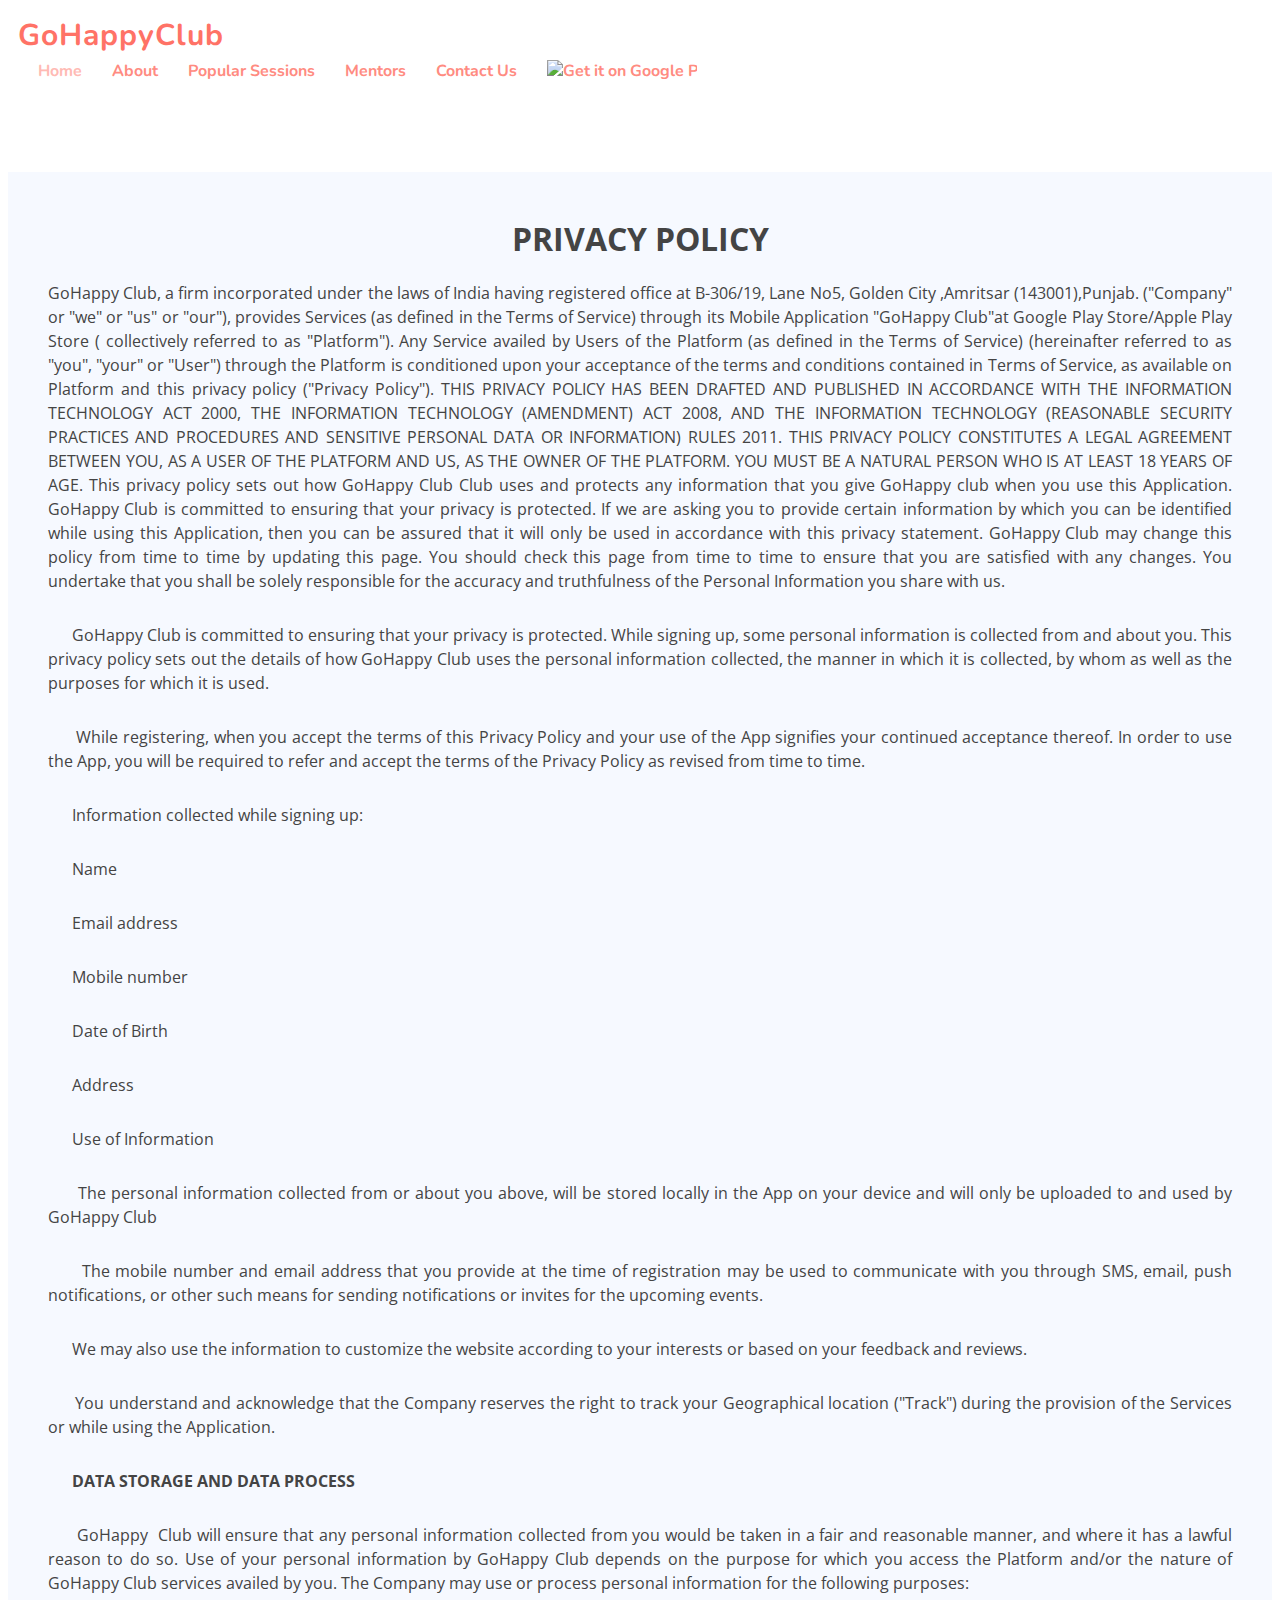
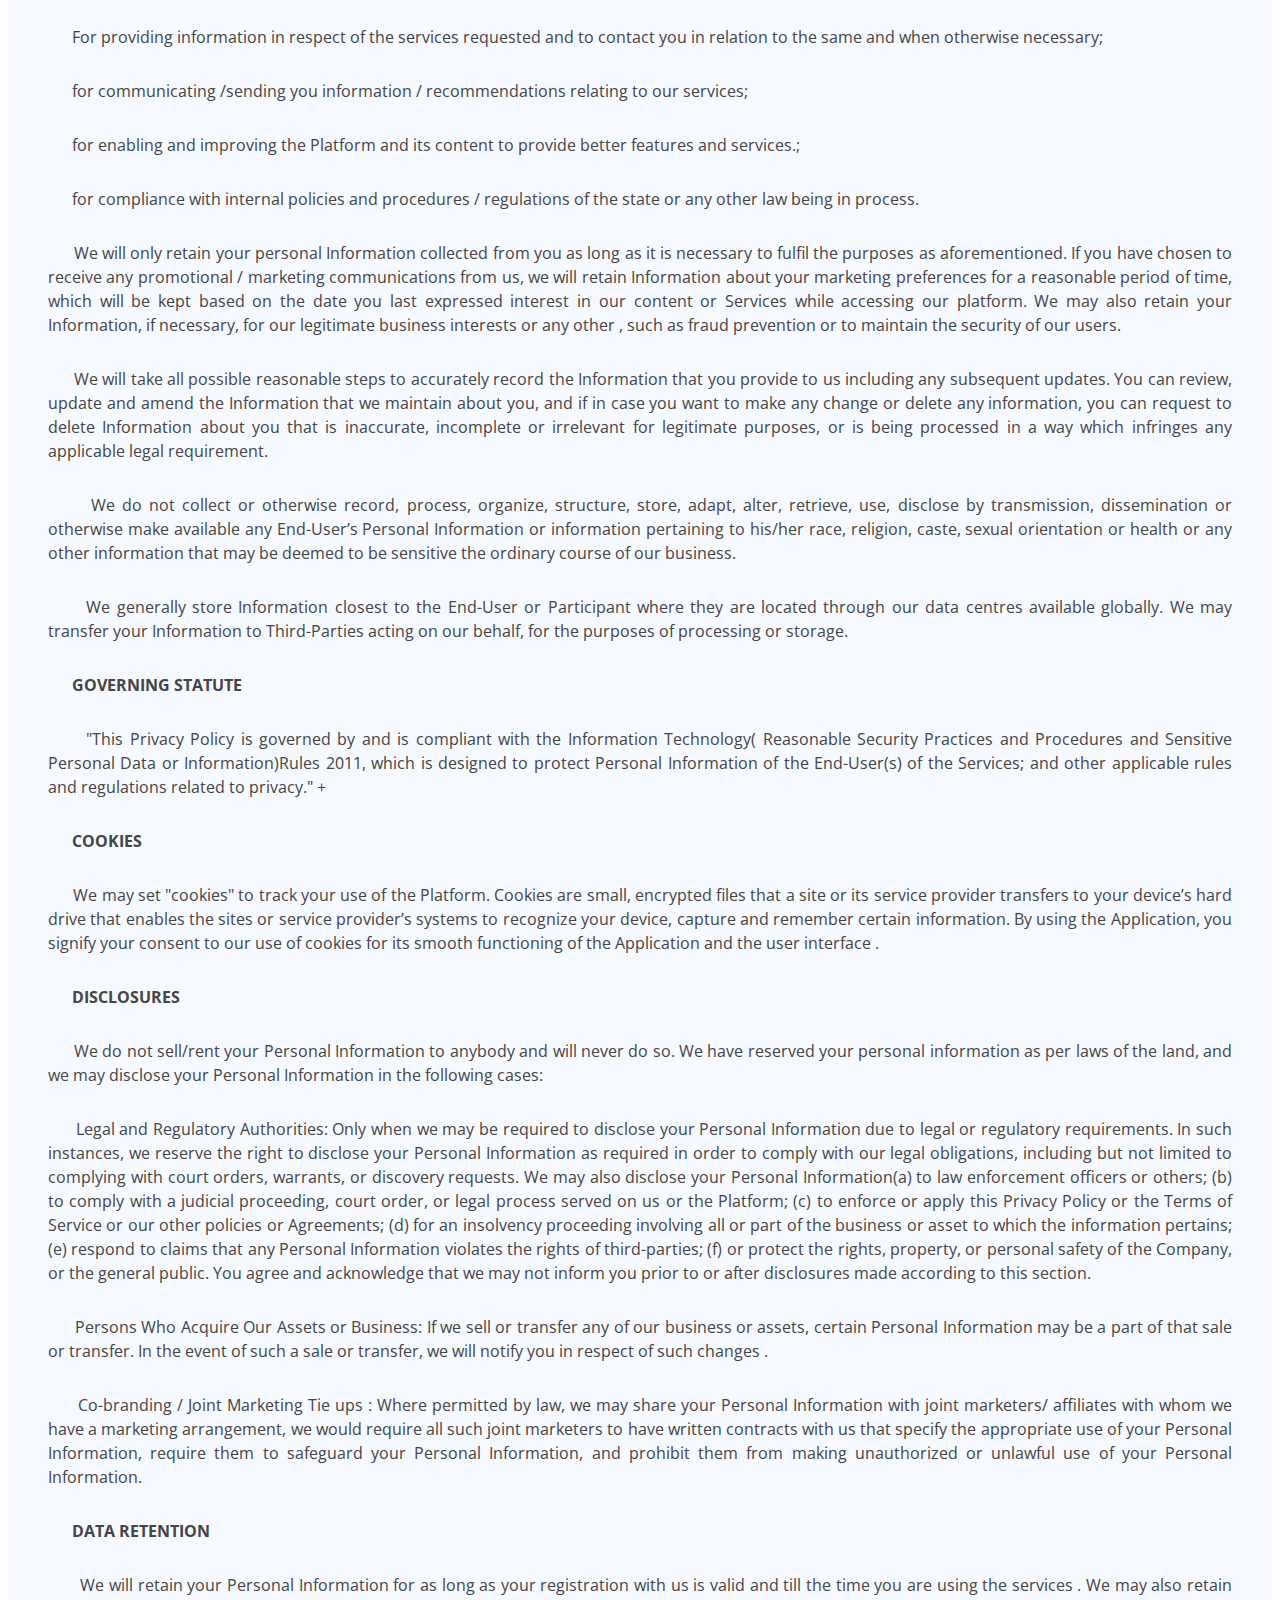
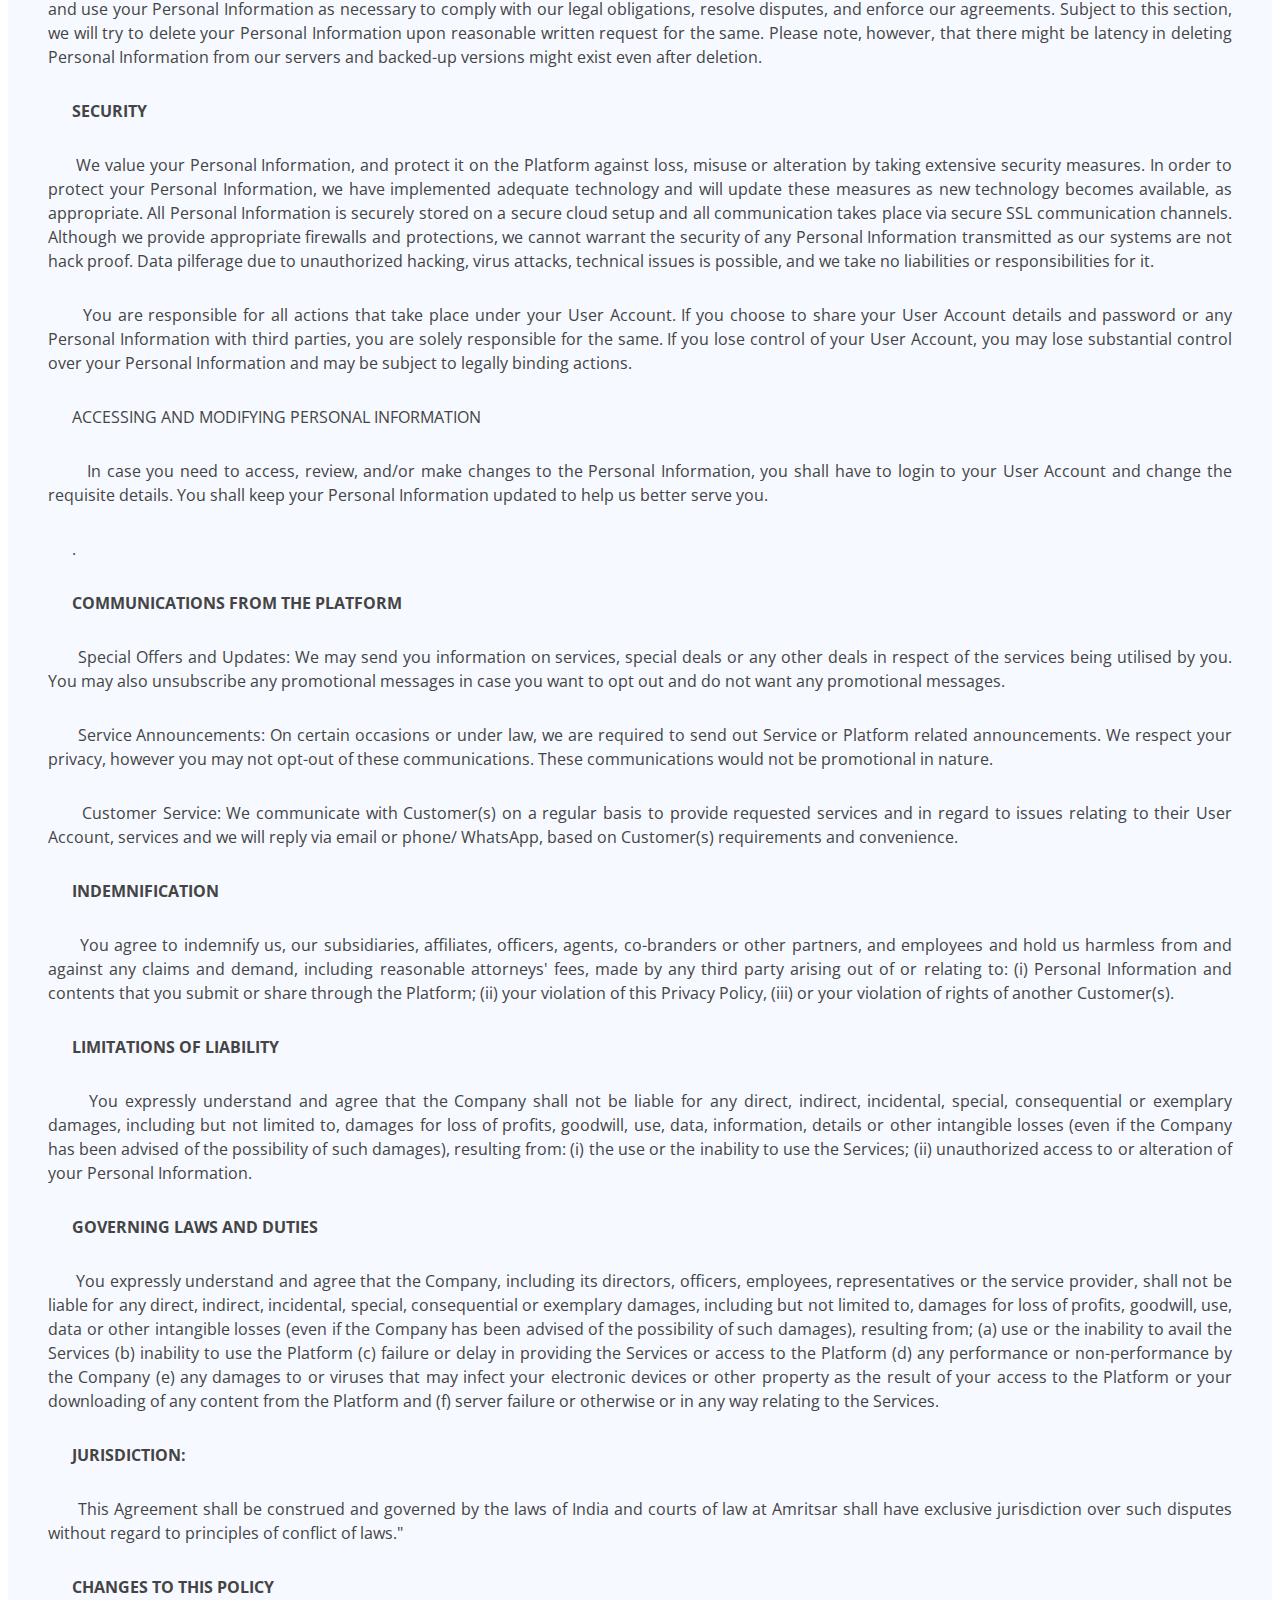
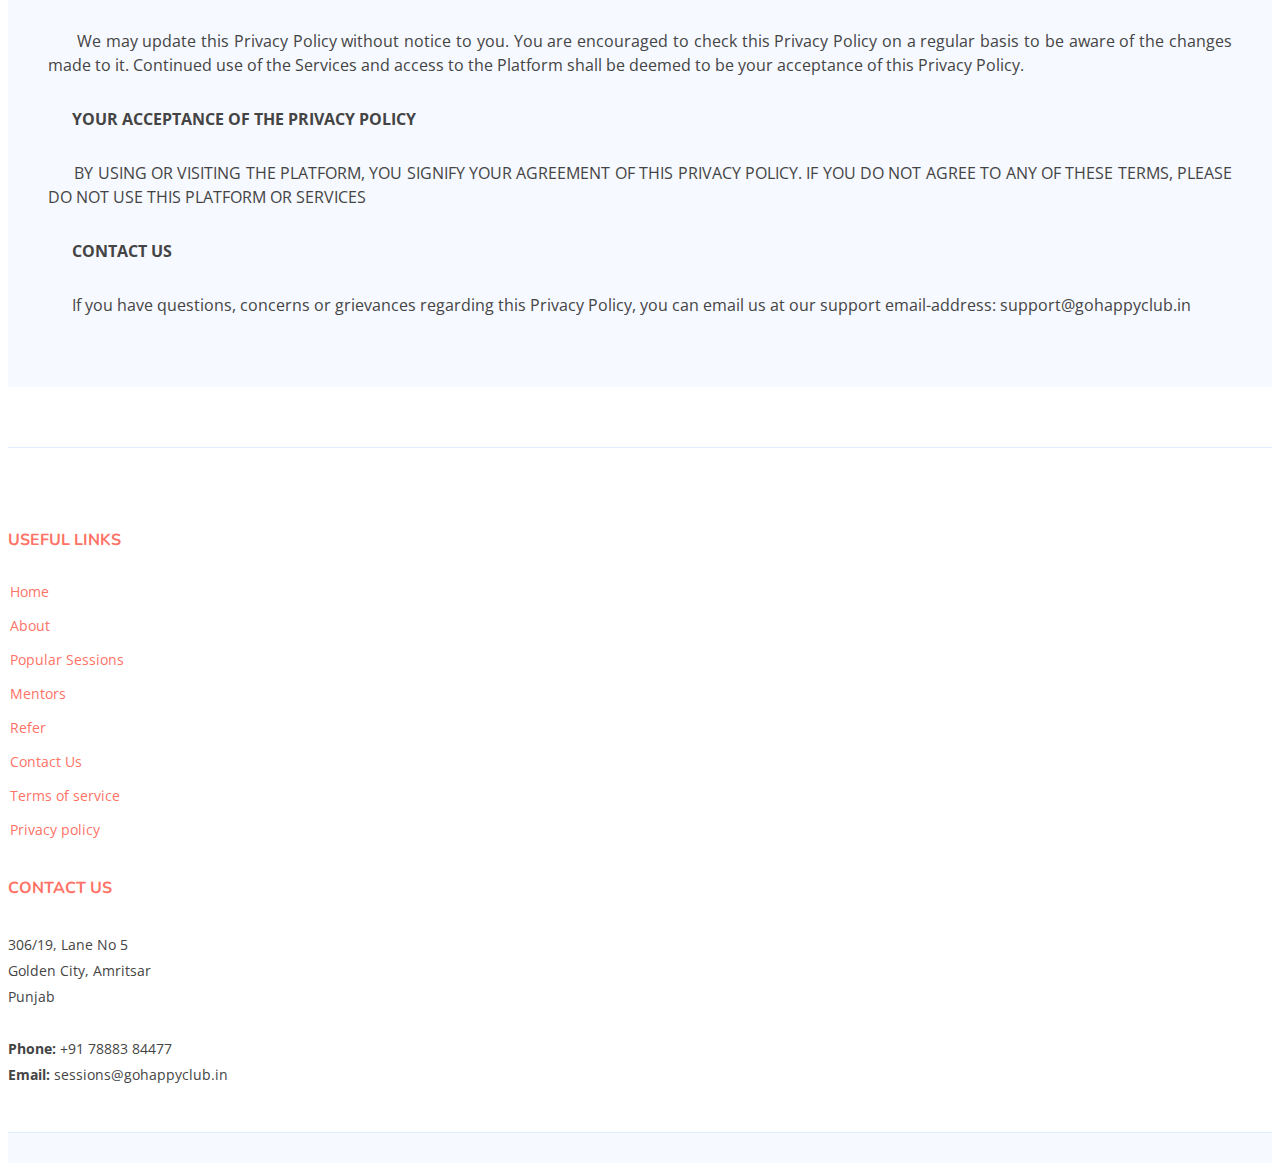
==== commit 98169623: "Merge pull request #15 from GoHappy-Club/privacyPolicyChanges" ====
--- a/privacypolicy.html
+++ b/privacypolicy.html
@@ -90,10 +90,11 @@
     <!-- ======= About Section ======= -->
     <section id="about" class="about">
 
-      <div class="container" data-aos="fade-up">
+      <div class="container mt-lg-5" data-aos="fade-up">
         <div class="row gx-0">
 
             <div class="content">
+          <p style="text-align:center;font-size: xx-large"><strong>PRIVACY POLICY</strong></p>
               <p style="text-align:justify">GoHappy Club, a firm incorporated under the laws of India having registered office at B-306/19, Lane No5, Golden City ,Amritsar (143001),Punjab. (&quot;Company&quot; or &quot;we&quot; or &quot;us&quot; or &quot;our&quot;), provides Services (as defined in the Terms of Service) through its Mobile Application &quot;GoHappy Club&quot;at Google Play Store/Apple Play Store ( collectively referred to as &quot;Platform&quot;). Any Service availed by Users of the Platform (as defined in the Terms of Service) (hereinafter referred to as &quot;you&quot;, &quot;your&quot; or &quot;User&quot;) through the Platform is conditioned upon your acceptance of the terms and conditions contained in Terms of Service, as available on Platform and this privacy policy (&quot;Privacy Policy&quot;). THIS PRIVACY POLICY HAS BEEN DRAFTED AND PUBLISHED IN ACCORDANCE WITH THE INFORMATION TECHNOLOGY ACT 2000, THE INFORMATION TECHNOLOGY (AMENDMENT) ACT 2008, AND THE INFORMATION TECHNOLOGY (REASONABLE SECURITY PRACTICES AND PROCEDURES AND SENSITIVE PERSONAL DATA OR INFORMATION) RULES 2011. THIS PRIVACY POLICY CONSTITUTES A LEGAL AGREEMENT BETWEEN YOU, AS A USER OF THE PLATFORM AND US, AS THE OWNER OF THE PLATFORM. YOU MUST BE A NATURAL PERSON WHO IS AT LEAST 18 YEARS OF AGE. This privacy policy sets out how GoHappy Club Club uses and protects any information that you give GoHappy club when you use this Application. GoHappy Club is committed to ensuring that your privacy is protected. If we are asking you to provide certain information by which you can be identified while using this Application, then you can be assured that it will only be used in accordance with this privacy statement. GoHappy Club may change this policy from time to time by updating this page. You should check this page from time to time to ensure that you are satisfied with any changes. You undertake that you shall be solely responsible for the accuracy and truthfulness of the Personal Information you share with us.</p>
 
               <p style="text-align:justify">&nbsp; &nbsp; &nbsp; GoHappy Club is committed to ensuring that your privacy is protected. While signing up, some personal information is collected from and about you. This privacy policy sets out the details of how GoHappy Club uses the personal information collected, the manner in which it is collected, by whom as well as the purposes for which it is used.</p>
--- a/assets/css/style.css
+++ b/assets/css/style.css
@@ -69,8 +69,17 @@
     font-size: 28px;
     line-height: 32px;
   }
-}
-
+  iframe{
+    aspect-ratio: initial;
+    width: 90vw;
+    height: 30vh;
+  }
+}
+@media (max-width: 468px) {
+  #navTitle {
+    font-size: 20px;
+  }
+}
 /*--------------------------------------------------------------
 # Breadcrumbs
 --------------------------------------------------------------*/
@@ -150,7 +159,7 @@
 --------------------------------------------------------------*/
 @media screen and (max-width: 768px) {
   [data-aos-delay] {
-    transition-delay: 0 !important;
+    transition-delay: 0s !important;
   }
 }
 /*--------------------------------------------------------------
@@ -164,13 +173,14 @@
 .header.header-scrolled {
   background: #fff;
   padding: 15px 0;
-  box-shadow: 0px 2px 20px rgba(1, 41, 112, 0.1);
+  box-shadow: 0 2px 20px rgba(1, 41, 112, 0.1);
 }
 .header .logo {
   line-height: 0;
 }
 .header .logo img {
-  max-height: 40px;
+  height: auto;
+  max-height: 90px;
   margin-right: 6px;
 }
 .header .logo span {
@@ -250,7 +260,7 @@
   opacity: 0;
   visibility: hidden;
   background: #fff;
-  box-shadow: 0px 0px 30px rgba(127, 137, 161, 0.25);
+  box-shadow: 0 0 30px rgba(127, 137, 161, 0.25);
   transition: 0.3s;
   border-radius: 4px;
 }
@@ -372,7 +382,7 @@
   opacity: 1;
   visibility: visible;
   background: #fff;
-  box-shadow: 0px 0px 30px rgba(127, 137, 161, 0.25);
+  box-shadow: 0 0 30px rgba(127, 137, 161, 0.25);
 }
 .navbar-mobile .dropdown ul li {
   min-width: 200px;
@@ -420,7 +430,7 @@
   transition: 0.5s;
   color: #fff;
   background: #ff9990;
-  box-shadow: 0px 5px 30px rgba(65, 84, 241, 0.4);
+  box-shadow: 0 5px 30px rgba(65, 84, 241, 0.4);
 }
 .hero .btn-get-started span {
   font-family: "Nunito", sans-serif;
@@ -504,7 +514,7 @@
   transition: 0.5s;
   color: #fff;
   background: #ff9990;
-  box-shadow: 0px 5px 25px rgba(65, 84, 241, 0.3);
+  box-shadow: 0 5px 25px rgba(65, 84, 241, 0.3);
 }
 .about .btn-read-more span {
   font-family: "Nunito", sans-serif;
@@ -526,7 +536,7 @@
 --------------------------------------------------------------*/
 .values .box {
   padding: 30px;
-  box-shadow: 0px 0 5px rgba(1, 41, 112, 0.08);
+  box-shadow: 0 0 5px rgba(1, 41, 112, 0.08);
   text-align: center;
   transition: 0.3s;
   height: 100%;
@@ -543,7 +553,7 @@
   margin-bottom: 18px;
 }
 .values .box:hover {
-  box-shadow: 0px 0 30px rgba(1, 41, 112, 0.08);
+  box-shadow: 0 0 30px rgba(1, 41, 112, 0.08);
 }
 .values .box:hover img {
   transform: scale(1);
@@ -553,6 +563,20 @@
 }
 .values .box.blue:hover {
   background: #ffbab4;
+  color: white;
+}
+.values .box.purplish {
+  border-bottom: 3px solid #DAB0E0;
+}
+.values .box.purplish:hover {
+  background: #DAB0E0;
+  color: white;
+}.values .box.blueish {
+  border-bottom: 3px solid #34983C6F;
+}
+.values .box.blueish:hover {
+  background: #34983C6F;
+  color: white;
 }
 .values .box:hover h3 {
   /* color: #fff; */
@@ -588,10 +612,10 @@
 .counts .count-box {
   display: flex;
   align-items: center;
-  padding: 30px;
+  padding: 50px;
   width: 100%;
   background: #fff;
-  box-shadow: 0px 0 30px rgba(1, 41, 112, 0.08);
+  box-shadow: 0 0 30px rgba(1, 41, 112, 0.08);
 }
 .counts .count-box i {
   font-size: 42px;
@@ -617,7 +641,7 @@
 --------------------------------------------------------------*/
 .features .feature-box {
   padding: 24px 20px;
-  box-shadow: 0px 0 30px rgba(1, 41, 112, 0.08);
+  box-shadow: 0 0 30px rgba(1, 41, 112, 0.08);
   transition: 0.3s;
   height: 100%;
 }
@@ -723,7 +747,7 @@
 # Upcoming sessions ----- Services
 --------------------------------------------------------------*/
 .services .service-box {
-  box-shadow: 0px 0 30px rgba(1, 41, 112, 0.08);
+  box-shadow: 0 0 30px rgba(1, 41, 112, 0.08);
   height: 100%;
   padding: 60px 30px;
   text-align: center;
@@ -851,7 +875,7 @@
   padding: 40px 20px;
   background: #fff;
   text-align: center;
-  box-shadow: 0px 0 30px rgba(1, 41, 112, 0.08);
+  box-shadow: 0 0 30px rgba(1, 41, 112, 0.08);
   border-radius: 4px;
   position: relative;
   overflow: hidden;
@@ -859,7 +883,7 @@
 }
 .pricing .box:hover {
   transform: scale(1.1);
-  box-shadow: 0px 0 30px rgba(1, 41, 112, 0.1);
+  box-shadow: 0 0 30px rgba(1, 41, 112, 0.1);
 }
 .pricing h3 {
   font-weight: 700;
@@ -1143,7 +1167,7 @@
 }
 .portfolio-details .portfolio-info {
   padding: 30px;
-  box-shadow: 0px 0 30px rgba(1, 41, 112, 0.08);
+  box-shadow: 0 0 30px rgba(1, 41, 112, 0.08);
 }
 .portfolio-details .portfolio-info h3 {
   font-size: 22px;
@@ -1179,7 +1203,7 @@
   box-sizing: content-box;
   padding: 30px;
   margin: 40px 30px;
-  box-shadow: 0px 0 20px rgba(1, 41, 112, 0.1);
+  box-shadow: 0 0 20px rgba(1, 41, 112, 0.1);
   background: #fff;
   min-height: 320px;
   display: flex;
@@ -1259,7 +1283,7 @@
   text-align: center;
   border-radius: 5px;
   background: #fff;
-  box-shadow: 0px 0 30px rgba(1, 41, 112, 0.08);
+  box-shadow: 0 0 30px rgba(1, 41, 112, 0.08);
   transition: 0.3s;
 }
 .team .member .member-img {
@@ -1325,7 +1349,7 @@
 }
 .team .member:hover {
   transform: scale(1.08);
-  box-shadow: 0px 0 30px rgba(1, 41, 112, 0.1);
+  box-shadow: 0 0 30px rgba(1, 41, 112, 0.1);
 }
 .team .member:hover .social {
   right: 8px;
@@ -1361,7 +1385,7 @@
 # Recent Blog Posts
 --------------------------------------------------------------*/
 .recent-blog-posts .post-box {
-  box-shadow: 0px 0 30px rgba(1, 41, 112, 0.08);
+  box-shadow: 0 0 30px rgba(1, 41, 112, 0.08);
   transition: 0.3s;
   height: 100%;
   overflow: hidden;
@@ -1690,7 +1714,7 @@
 .blog .blog-author h4 {
   font-weight: 600;
   font-size: 22px;
-  margin-bottom: 0px;
+  margin-bottom: 0;
   padding: 0;
   color: #ff7266;
 }
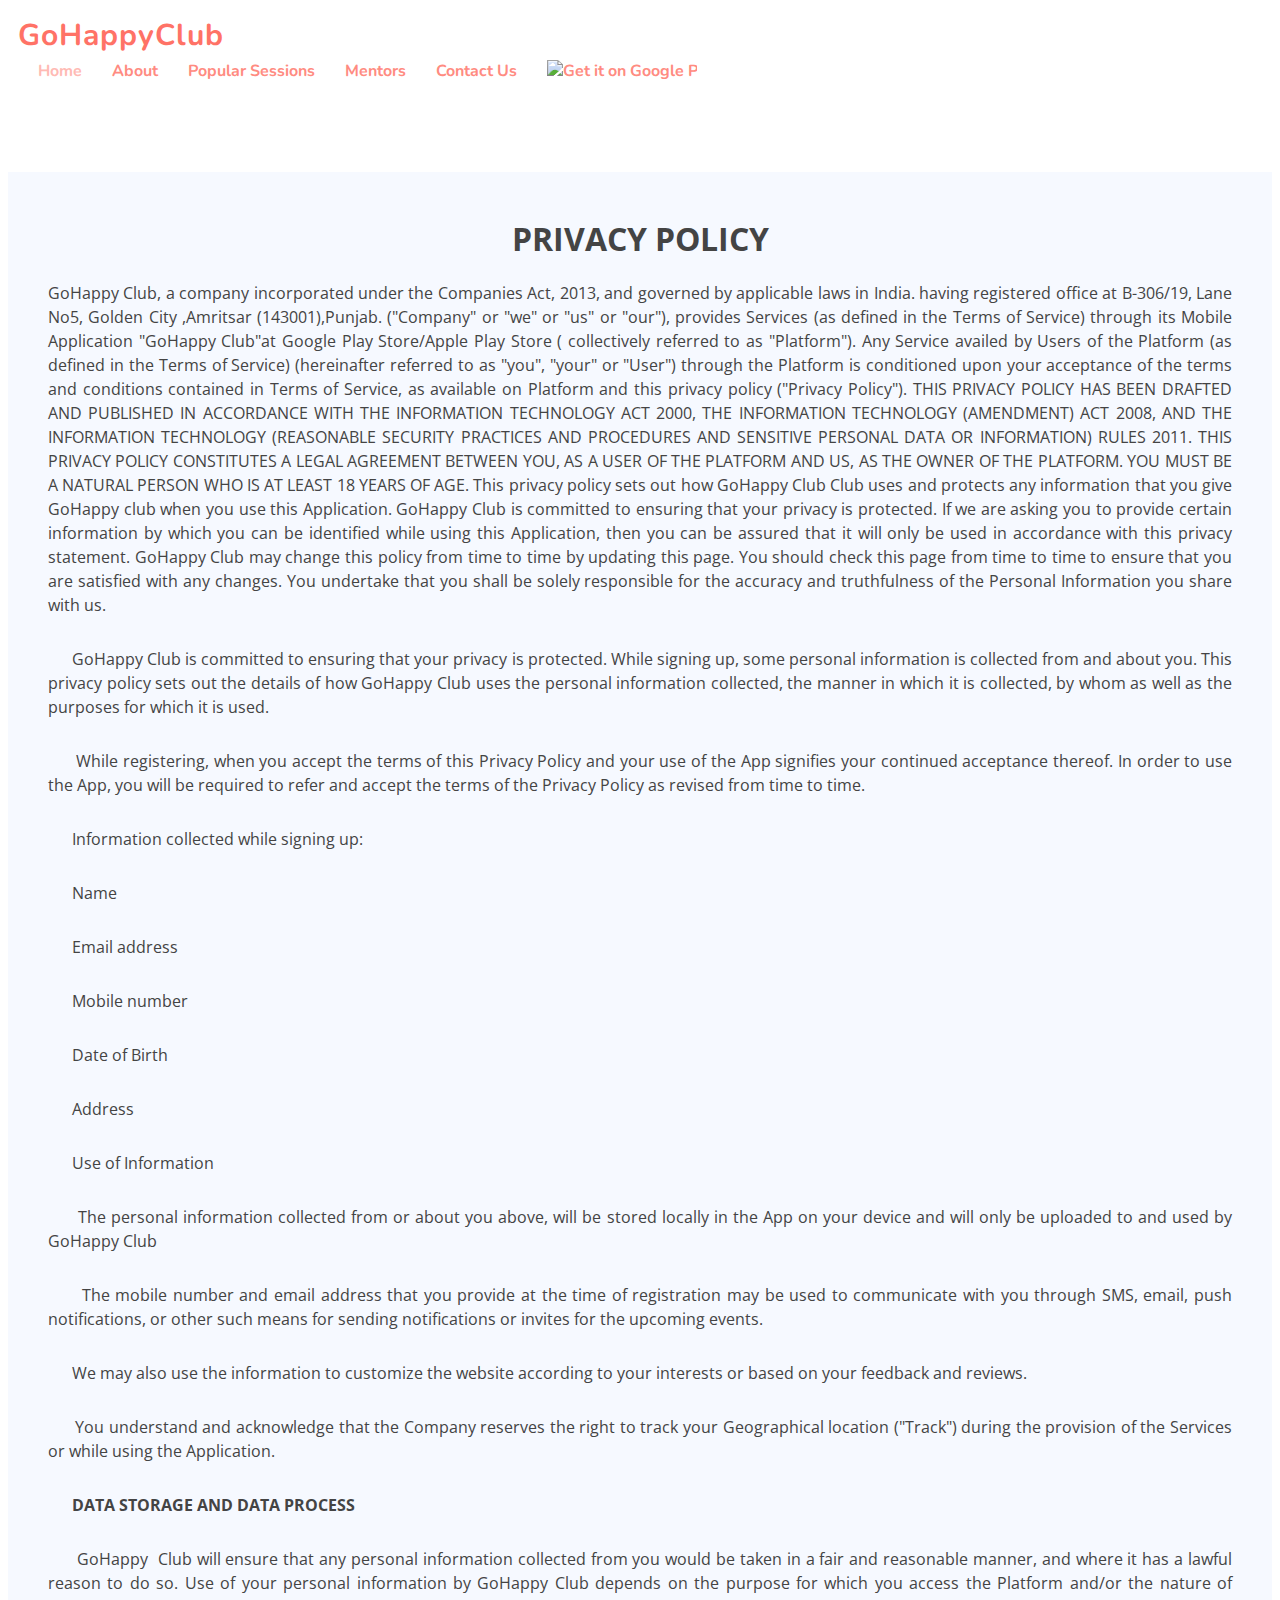
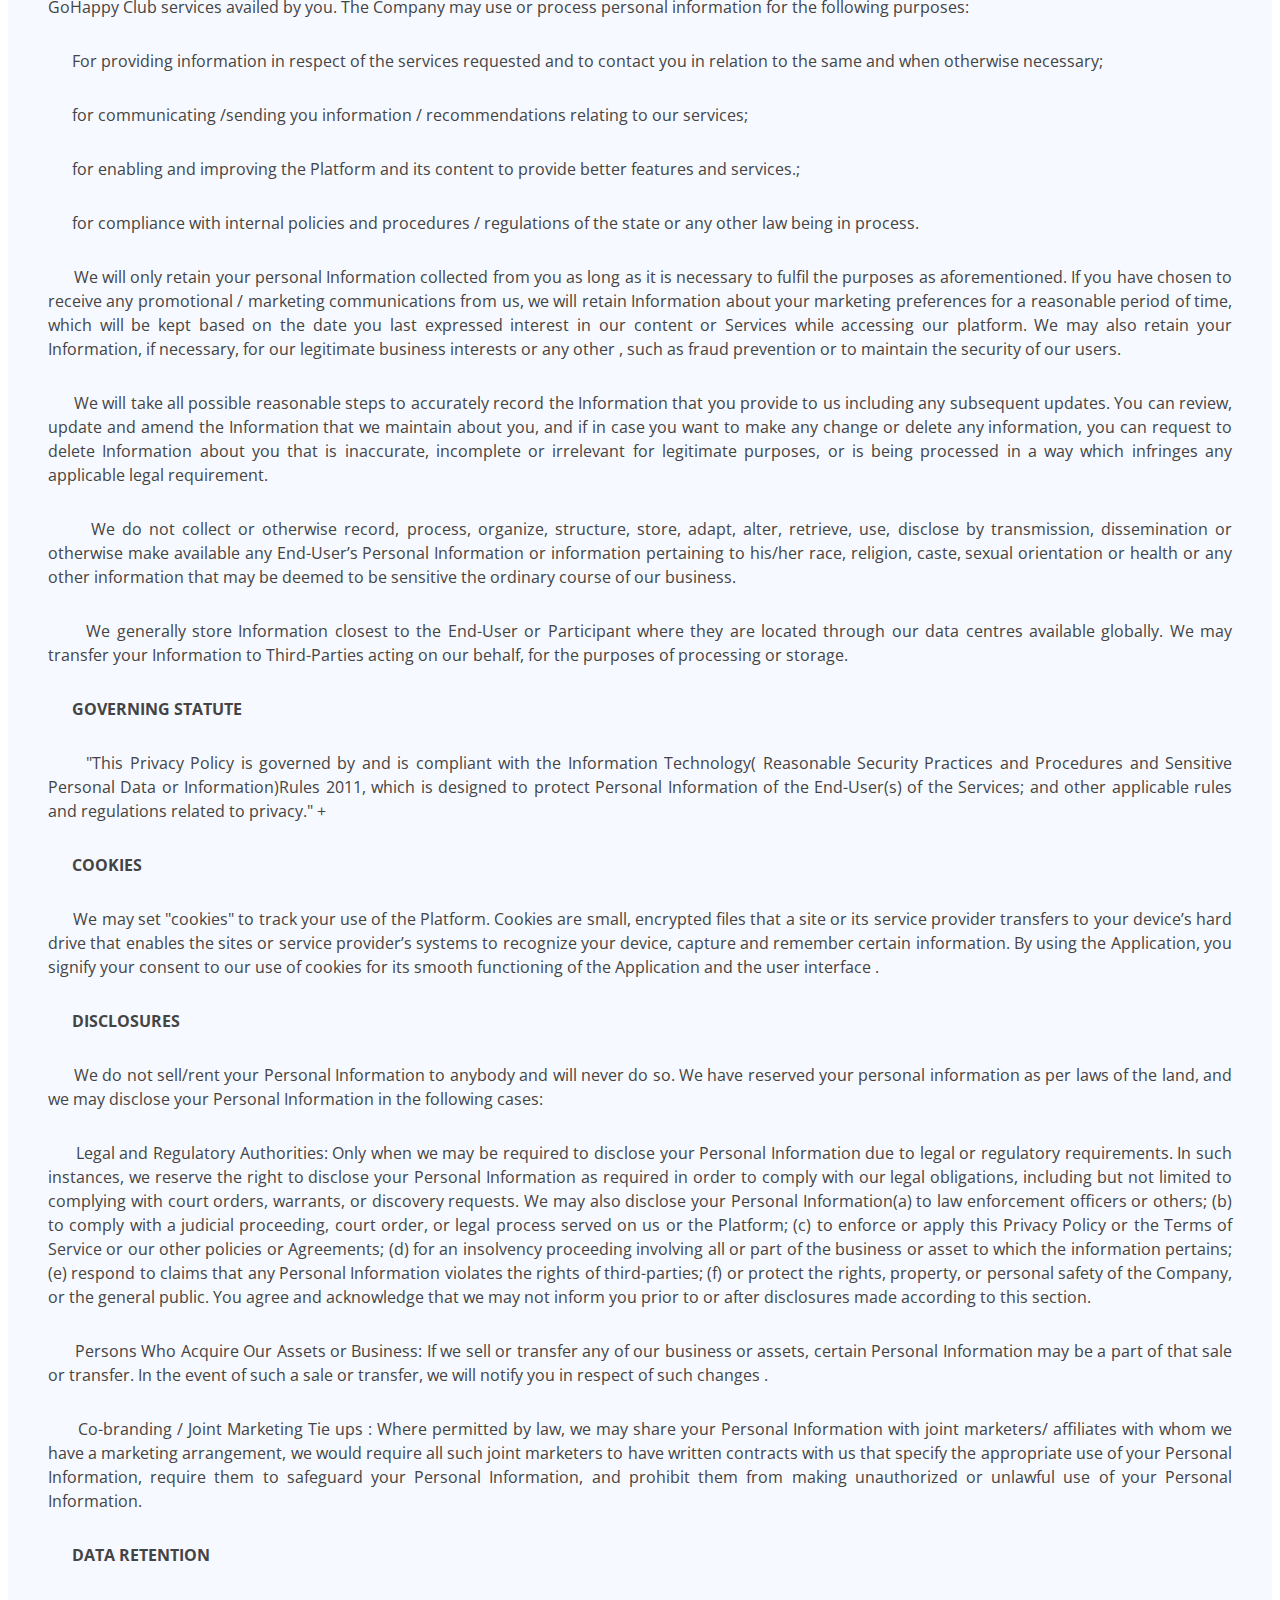
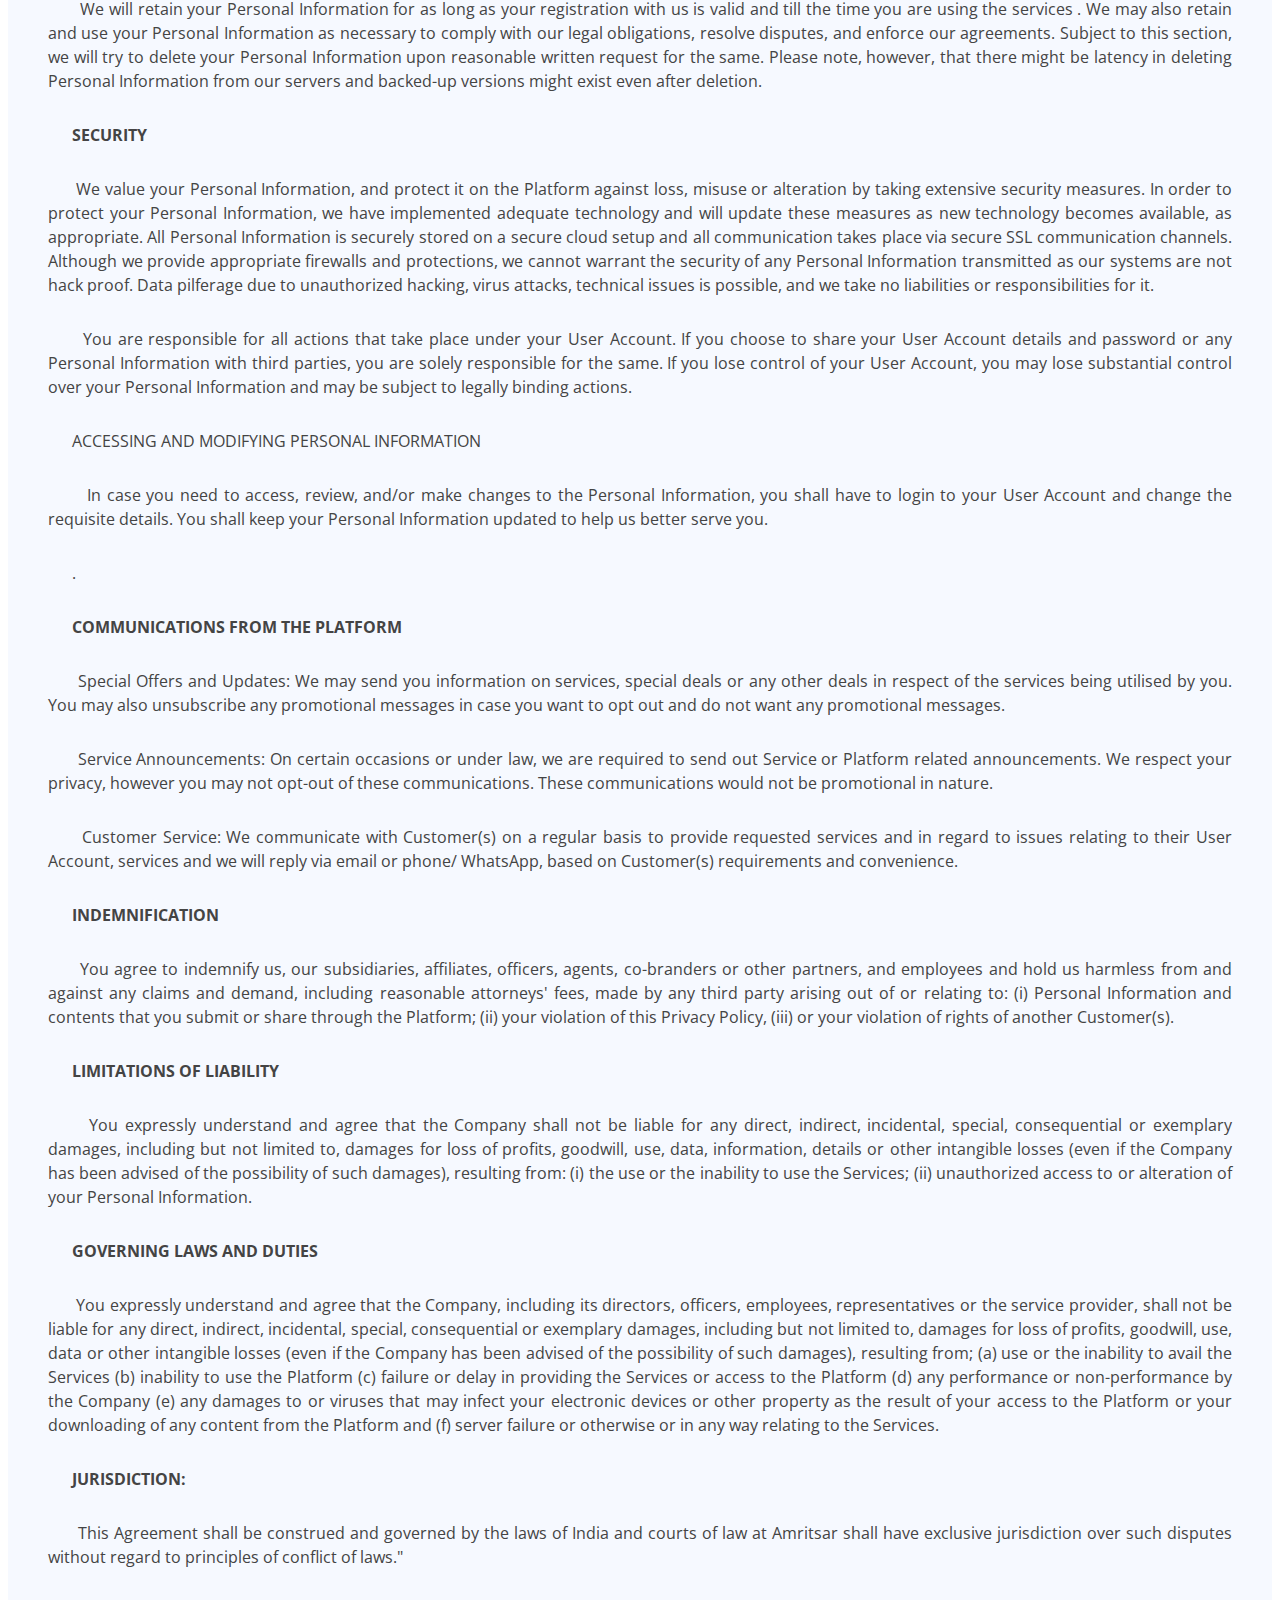
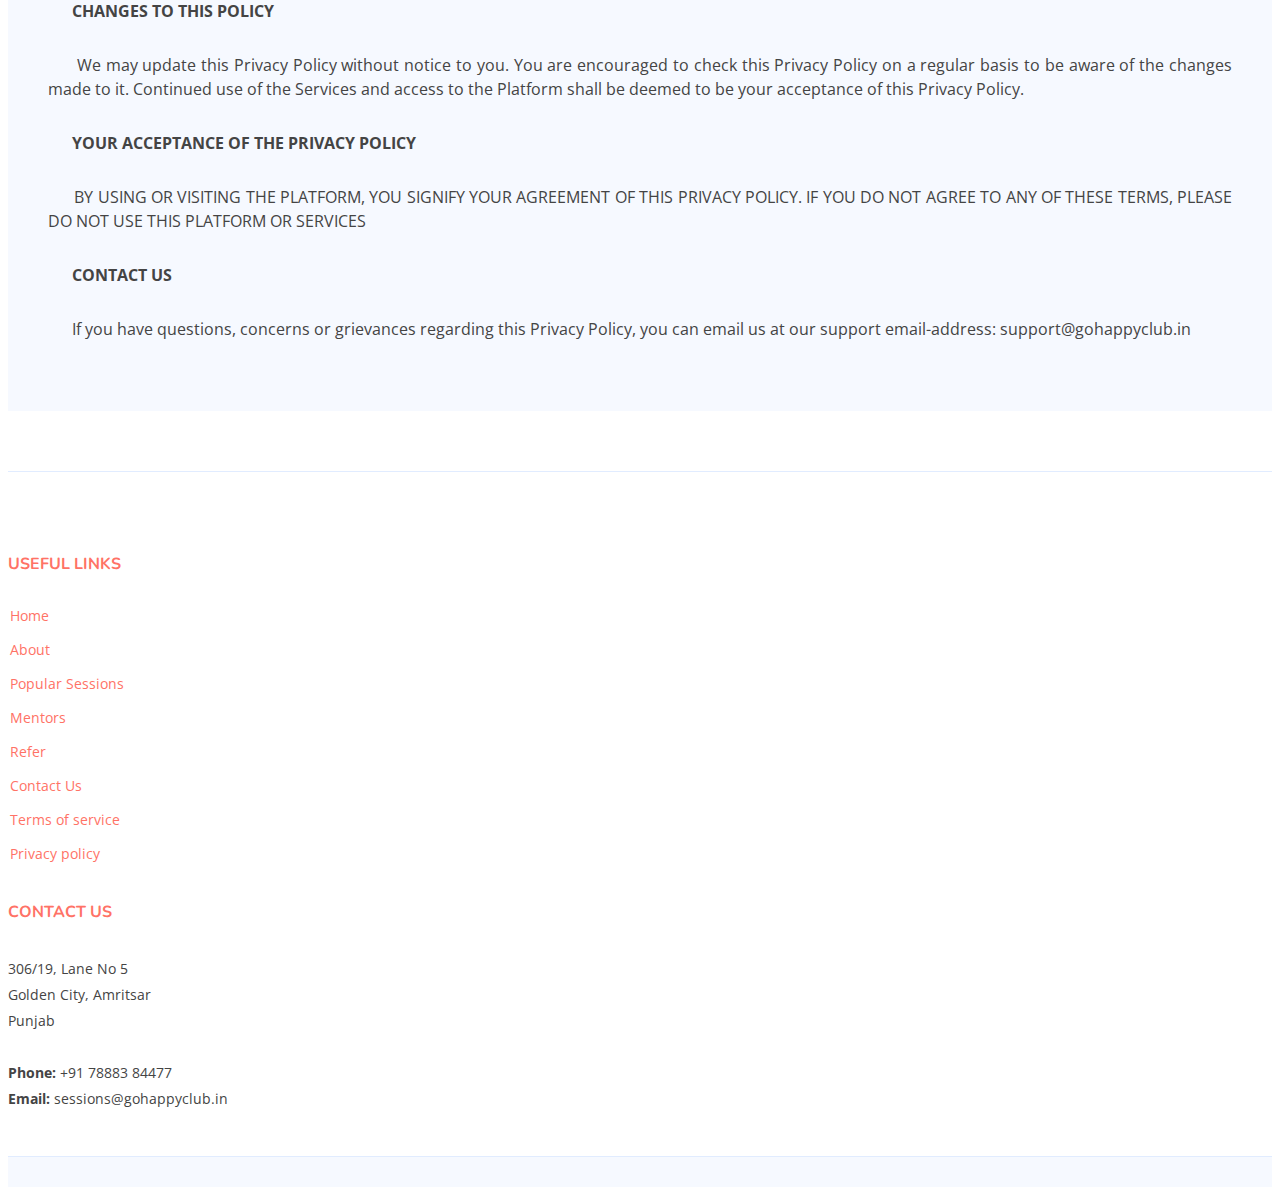
==== commit 64bd1f02: "Changes in privacy policy and terms of use" ====
--- a/privacypolicy.html
+++ b/privacypolicy.html
@@ -95,7 +95,7 @@
 
             <div class="content">
           <p style="text-align:center;font-size: xx-large"><strong>PRIVACY POLICY</strong></p>
-              <p style="text-align:justify">GoHappy Club, a firm incorporated under the laws of India having registered office at B-306/19, Lane No5, Golden City ,Amritsar (143001),Punjab. (&quot;Company&quot; or &quot;we&quot; or &quot;us&quot; or &quot;our&quot;), provides Services (as defined in the Terms of Service) through its Mobile Application &quot;GoHappy Club&quot;at Google Play Store/Apple Play Store ( collectively referred to as &quot;Platform&quot;). Any Service availed by Users of the Platform (as defined in the Terms of Service) (hereinafter referred to as &quot;you&quot;, &quot;your&quot; or &quot;User&quot;) through the Platform is conditioned upon your acceptance of the terms and conditions contained in Terms of Service, as available on Platform and this privacy policy (&quot;Privacy Policy&quot;). THIS PRIVACY POLICY HAS BEEN DRAFTED AND PUBLISHED IN ACCORDANCE WITH THE INFORMATION TECHNOLOGY ACT 2000, THE INFORMATION TECHNOLOGY (AMENDMENT) ACT 2008, AND THE INFORMATION TECHNOLOGY (REASONABLE SECURITY PRACTICES AND PROCEDURES AND SENSITIVE PERSONAL DATA OR INFORMATION) RULES 2011. THIS PRIVACY POLICY CONSTITUTES A LEGAL AGREEMENT BETWEEN YOU, AS A USER OF THE PLATFORM AND US, AS THE OWNER OF THE PLATFORM. YOU MUST BE A NATURAL PERSON WHO IS AT LEAST 18 YEARS OF AGE. This privacy policy sets out how GoHappy Club Club uses and protects any information that you give GoHappy club when you use this Application. GoHappy Club is committed to ensuring that your privacy is protected. If we are asking you to provide certain information by which you can be identified while using this Application, then you can be assured that it will only be used in accordance with this privacy statement. GoHappy Club may change this policy from time to time by updating this page. You should check this page from time to time to ensure that you are satisfied with any changes. You undertake that you shall be solely responsible for the accuracy and truthfulness of the Personal Information you share with us.</p>
+              <p style="text-align:justify">GoHappy Club, a company incorporated under the Companies Act, 2013, and governed by applicable laws in India. having registered office at B-306/19, Lane No5, Golden City ,Amritsar (143001),Punjab. (&quot;Company&quot; or &quot;we&quot; or &quot;us&quot; or &quot;our&quot;), provides Services (as defined in the Terms of Service) through its Mobile Application &quot;GoHappy Club&quot;at Google Play Store/Apple Play Store ( collectively referred to as &quot;Platform&quot;). Any Service availed by Users of the Platform (as defined in the Terms of Service) (hereinafter referred to as &quot;you&quot;, &quot;your&quot; or &quot;User&quot;) through the Platform is conditioned upon your acceptance of the terms and conditions contained in Terms of Service, as available on Platform and this privacy policy (&quot;Privacy Policy&quot;). THIS PRIVACY POLICY HAS BEEN DRAFTED AND PUBLISHED IN ACCORDANCE WITH THE INFORMATION TECHNOLOGY ACT 2000, THE INFORMATION TECHNOLOGY (AMENDMENT) ACT 2008, AND THE INFORMATION TECHNOLOGY (REASONABLE SECURITY PRACTICES AND PROCEDURES AND SENSITIVE PERSONAL DATA OR INFORMATION) RULES 2011. THIS PRIVACY POLICY CONSTITUTES A LEGAL AGREEMENT BETWEEN YOU, AS A USER OF THE PLATFORM AND US, AS THE OWNER OF THE PLATFORM. YOU MUST BE A NATURAL PERSON WHO IS AT LEAST 18 YEARS OF AGE. This privacy policy sets out how GoHappy Club Club uses and protects any information that you give GoHappy club when you use this Application. GoHappy Club is committed to ensuring that your privacy is protected. If we are asking you to provide certain information by which you can be identified while using this Application, then you can be assured that it will only be used in accordance with this privacy statement. GoHappy Club may change this policy from time to time by updating this page. You should check this page from time to time to ensure that you are satisfied with any changes. You undertake that you shall be solely responsible for the accuracy and truthfulness of the Personal Information you share with us.</p>
 
               <p style="text-align:justify">&nbsp; &nbsp; &nbsp; GoHappy Club is committed to ensuring that your privacy is protected. While signing up, some personal information is collected from and about you. This privacy policy sets out the details of how GoHappy Club uses the personal information collected, the manner in which it is collected, by whom as well as the purposes for which it is used.</p>
               
